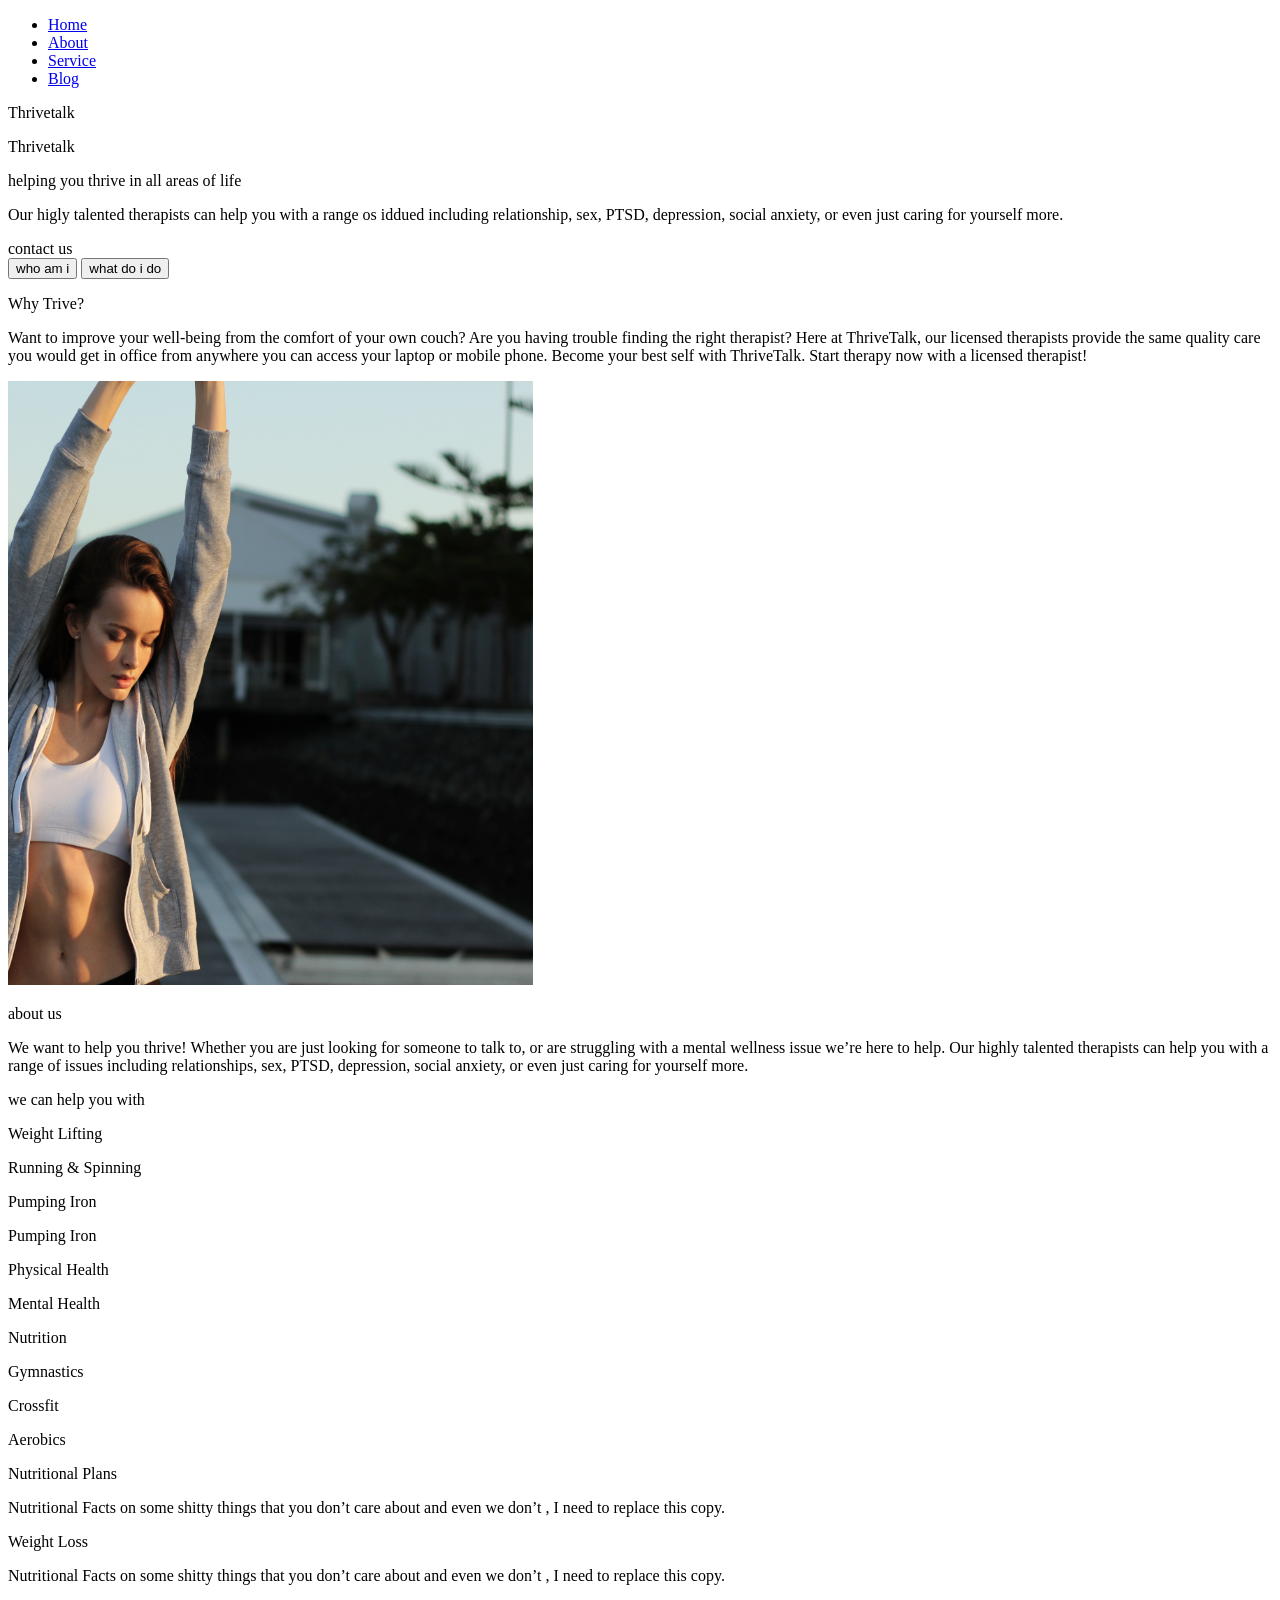
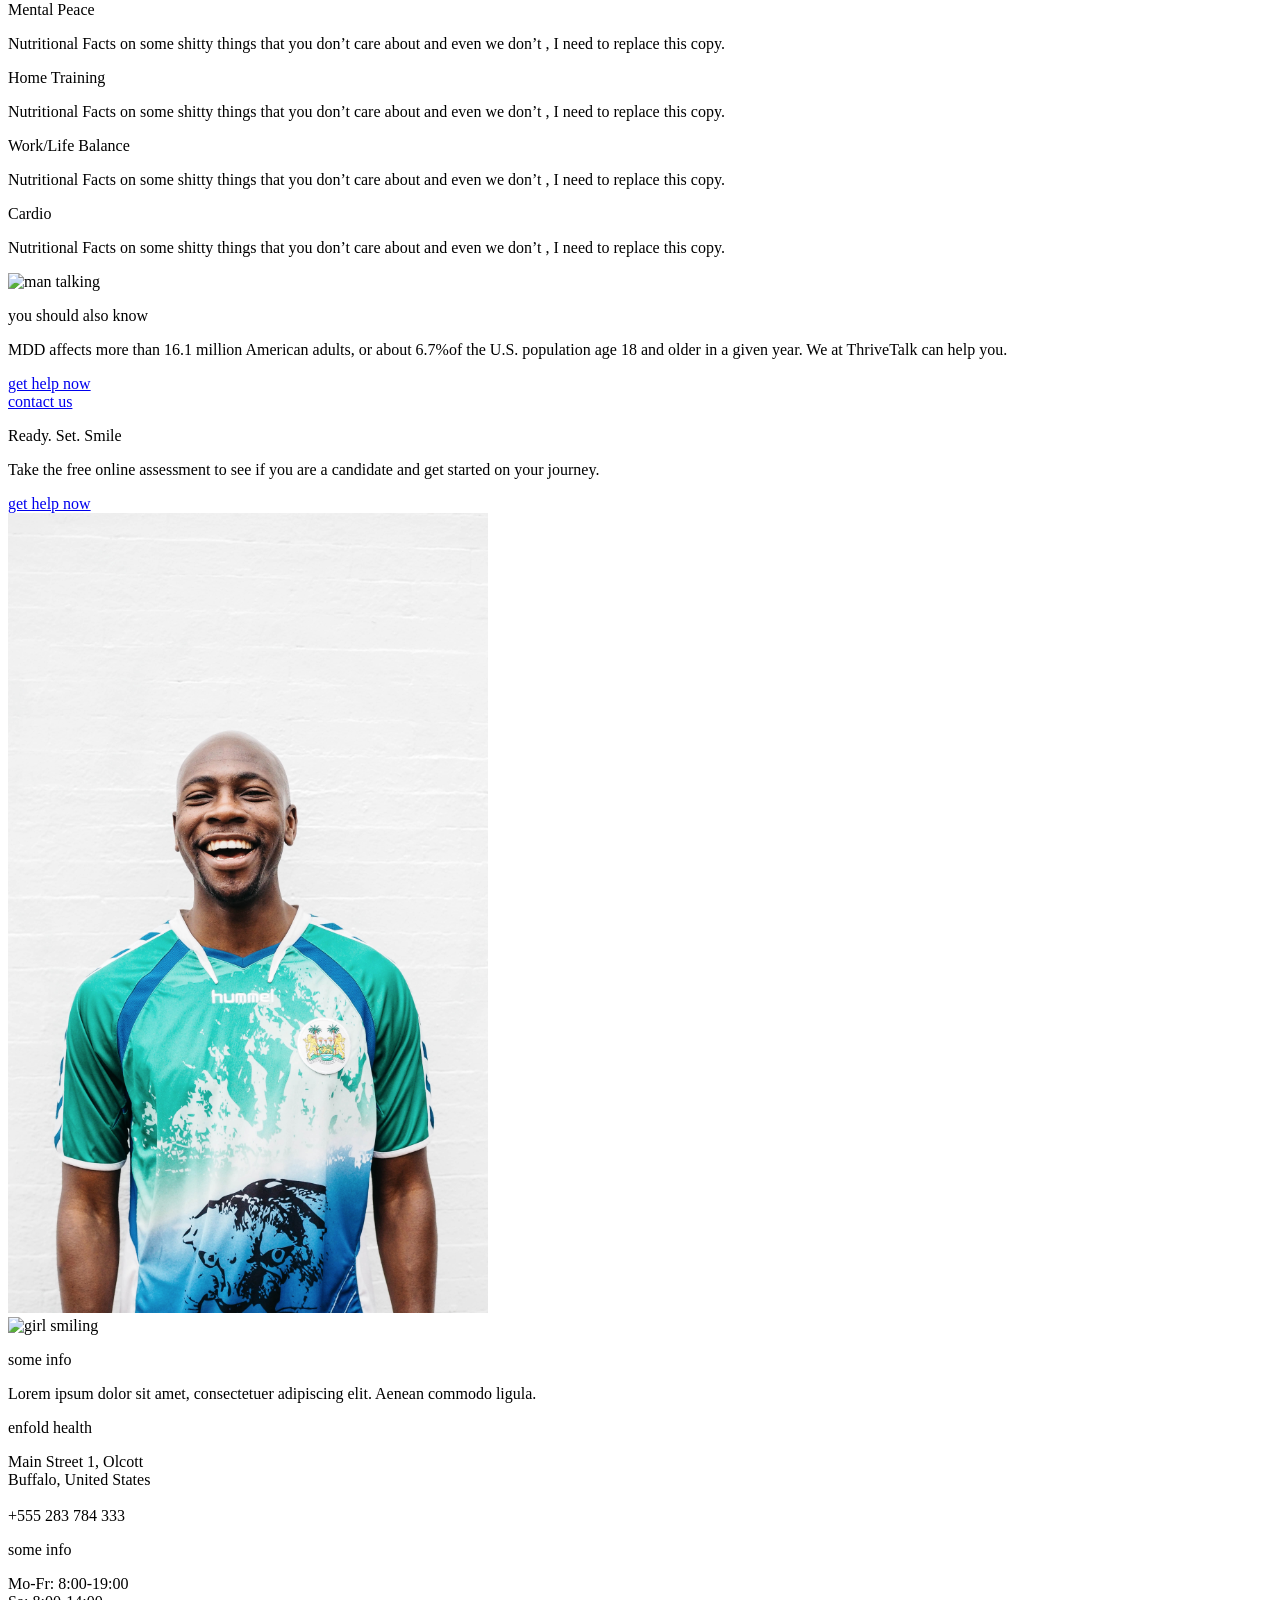
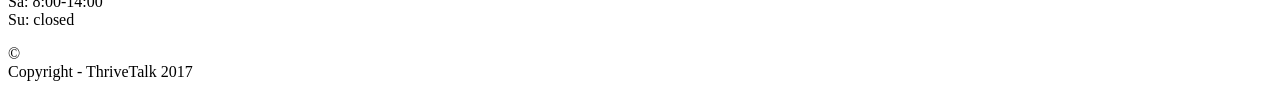
==== src/index.html @ 239e2c5f "Project basic layout" ====
<!DOCTYPE html>
<html lang="en">
  <head>
    <meta charset="UTF-8">
    <meta name="viewport" content="width=device-width, initial-scale=1.0">
    <title>Thrivetalk</title>
    <link rel="stylesheet" href="./styles/main.scss">
  </head>
</html>

<body>
  <header class="header">
    <nav class="header_nav nav">
      <ul class="nav__list">
        <li class="nav__item is-active">
          <a class="nav__link" href="#home">Home</a>
        </li>
        <li class="nav__item">
          <a class="nav__link" href="#about">About</a>
        </li>
        <li class="nav__item">
          <a class="nav__link" href="#service">Service</a>
        </li>
        <li class="nav__item">
          <a class="nav__link" href="#blog">Blog</a>
        </li>
      </ul>
    </nav>
  </header>

  <section class="help">
    <div class="help__logotip-one logotip-one">
      <p>Thrivetalk</p>
    </div>

    <div class="help__logotip-two logotip-two">
      <p>Thrivetalk</p>
    </div>

    <div class="help__head head-one">
      <p>helping you thrive in all areas of life</p>
    </div>

    <p class="help__text text-one">
      Our higly talented therapists can help you with a range
      os iddued including relationship, sex, PTSD, depression,
      social anxiety, or even just caring for yourself more.
    </p>

    <div class="help__contact contact-button">
      <div class="contact-button__link">contact us</div>
    </div>

    <div class="head__questions questions">
      <button class="questions__one" href="#who am i">who am i</button>
      <button class="questions__two" href="#what do i do">what do i do</button>
    </div>
  </section>

  <section class="why-thrive">
    <p class="why__thrive-head">Why Trive?</p>

    <div class="why-thrive__text">
      <p class="why-thrive__text-normal">
        <span class="why-thrive__text-bold">Want to improve your well-being
          from the comfort of your own couch? Are you having trouble finding
          the right therapist?
        </span>Here at ThriveTalk, our licensed
          therapists provide the same quality care you would get in office
          from anywhere you can access your laptop or mobile phone.
          Become your best self with ThriveTalk. Start therapy
          now with a licensed therapist!
      </p>
    </div>

    <div class="why-thrive__img">
      <img src="./images/christopher-campbell-40367.svg" alt="girl training">
    </div>
  </section>

  <section class="about-us">
    <p class="about-us__head">about us</p>

    <p class="about-us__text">
      We want to help you thrive! Whether you are just looking for someone
      to talk to, or are struggling with a mental wellness issue we’re here
      to help.  Our highly talented therapists can help you with a range of
      issues including relationships, sex, PTSD, depression, social anxiety,
      or even just caring for yourself more.
    </p>
  </section>

  <section class="we-help">
    <p class="we-help__head">we can help you with</p>

    <div class="we-help__boxes boxes">
      <div class="we-help__block we-help__block--pink">
        <div class="we-help__item-box--unvisable"></div>
        <div class="we-help__item-dot"></div>
        <p class="we-help__item-text">Weight Lifting</p>
      </div>

      <div class="we-help__block we-help__block--green">
        <div class="we-help__item-box--unvisable"></div>
        <div class="we-help__item-dot"></div>
        <p class="we-help__item-text">Running & Spinning</p>
      </div>

      <div class="we-help__block we-help__block--turquoise">
        <div class="we-help__item-box--unvisable"></div>
        <div class="we-help__item-dot"></div>
        <p class="we-help__item-text">Pumping Iron</p>
      </div>

      <div class="we-help__block we-help__block--blue">
        <div class="we-help__item-box--unvisable"></div>
        <div class="we-help__item-dot"></div>
        <p class="we-help__item-text">Pumping Iron</p>
      </div>
    </div>
  </section>

  <section class="cards">

    <div class="cards__boxes block">
      <div class="cards__block cards__block--violet">
        <div class="cards__item-box--unvisable"></div>
        <div class="cards__item-dot"></div>
        <p class="cards__item-text">Physical Health</p>
      </div>

      <div class="cards__block cards__block--blue">
        <div class="cards__item-box--unvisable"></div>
        <div class="cards__item-dot"></div>
        <p class="cards__item-text">Mental Health</p>
      </div>

      <div class="cards__block cards__block--img">
        <div class="cards__item-box--unvisable"></div>
        <div class="cards__item-dot"></div>
        <p class="cards__item-text">Nutrition</p>
      </div>

      <div class="cards__block cards__block--green">
        <div class="cards__item-box--unvisable"></div>
        <div class="cards__item-dot"></div>
        <p class="cards__item-text">Gymnastics</p>
      </div>

      <div class="cards__block cards__block--lightGray">
        <div class="cards__item-box--unvisable"></div>
        <div class="cards__item-dot"></div>
        <p class="cards__item-text">Crossfit</p>
      </div>

      <div class="cards__block cards__block--dodgerBlue">
        <div class="cards__item-box--unvisable"></div>
        <div class="cards__item-dot"></div>
        <p class="cards__item-text">Aerobics</p>
      </div>
    </div>
  </section>

  <section class="text-cards">
    <div class="text-cards__blocks text-block">
      <div class="text-cards__block text-cards__block--nutritional">
        <p class="text-cards__item-head">Nutritional Plans</p>
        <p class="text-cards__item-text">
          Nutritional Facts on some shitty things that you don’t care about
          and even we don’t , I need to replace this copy.
        </p>
      </div>

      <div class="text-cards__block text-cards__block--nutritional">
        <p class="text-cards__item-head">Weight Loss</p>
        <p class="text-cards__item-text">
          Nutritional Facts on some shitty things that you don’t care
          about and even we don’t , I need to replace this copy.
        </p>
      </div>

      <div class="text-cards__block text-cards__block--nutritional">
        <p class="text-cards__item-head">Mental Peace</p>
        <p class="text-cards__item-text">
          Nutritional Facts on some shitty things that you don’t
          care about and even we don’t , I need to replace this copy.
        </p>
      </div>

      <div class="text-cards__block text-cards__block--nutritional">
        <p class="text-cards__item-head">Home Training</p>
        <p class="text-cards__item-text">
          Nutritional Facts on some shitty things that you don’t care about
          and even we don’t , I need to replace this copy.
        </p>
      </div>

      <div class="text-cards__block text-cards__block--nutritional">
        <p class="text-cards__item-head">Work/Life Balance</p>
        <p class="text-cards__item-text">
          Nutritional Facts on some shitty things that you don’t care about
          and even we don’t , I need to replace this copy.
        </p>
      </div>

      <div class="text-cards__block text-cards__block--nutritional">
        <p class="text-cards__item-head">Cardio</p>
        <p class="text-cards__item-text">
          Nutritional Facts on some shitty things that you don’t care
          about and even we don’t , I need to replace this copy.
        </p>
      </div>
    </div>
  </section>

  <section class="more-info">
    <div class="more-info__block">
      <img
        class="more-info__img"
        src="./images/linkedin-sales-navigator-402831.svg"
        alt="man talking"
      >

      <div class="more-info__text">
        <p class="more-info__text-head">you should also know</p>
        <p class="more-info__text-jeneral">
          MDD affects more than 16.1 million American adults, or about 6.7%of
          the U.S. population age 18 and older in a given year. We at
          <span class="more-info__text-jeneral-H3">ThriveTalk</span> can help you.
        </p>
        <a class="more-info__text-link" href="#get help now">get help now</a>
      </div>
    </div>
  </section>

  <section class="contact-us">
    <div class="contact-us__block">
      <div class="contact-us__text">
        <a class="contact-us__text-link" href="#contact us">contact us</a>
        <p class="contact-us__text-head">Ready. Set. Smile</p>
        <p class="contact-us__text-jeneral">
          Take the free online assessment to see if you are a candidate and
          get started on your journey.
        </p>
        <a class="contact-us__text-link-help" href="#get help now">get help now</a>
      </div>

      <img
        class="contact-us__img"
        src="./images/charles-etoroma-390119.svg"
        alt="man talking"
      >
    </div>
  </section>

  <section class="some-info">
    <div class="some-info__blocks">
      <img
        class="some-info__img"
        src="./images/autumn-goodman-242825.svg"
        alt="girl smiling"
      >

      <div class="some-info__block text-cards__block--nutritional">
        <p class="some-info__item-head">some info</p>
        <p class="some-info__item-text">
          Lorem ipsum dolor sit amet, consectetuer adipiscing elit.
          Aenean commodo ligula.
        </p>
      </div>

      <div class="some-info__block text-cards__block--nutritional">
        <p class="some-info__item-head">enfold health</p>
        <p class="some-info__item-text">Main Street 1, Olcott<br>Buffalo, United States<br><br>+555 283 784 333
        </p>
        <p class="some-info__item-text">
          <a href="mailto:office@enfold-health.com">
          </a>
        </p>
      </div>

      <div class="some-info__block text-cards__block--nutritional">
        <p class="some-info__item-head">some info</p>
        <p class="some-info__item-text">
          Mo-Fr: 8:00-19:00<br>
          Sa: 8:00-14:00<br>
          Su: closed
        </p>
      </div>
    </div>
  </section>

  <footer class="footer">
    <div class="footer__item-sign">©</div>
    <div class="footer__item-text">Copyright - ThriveTalk 2017</div>
  </footer>

</body>
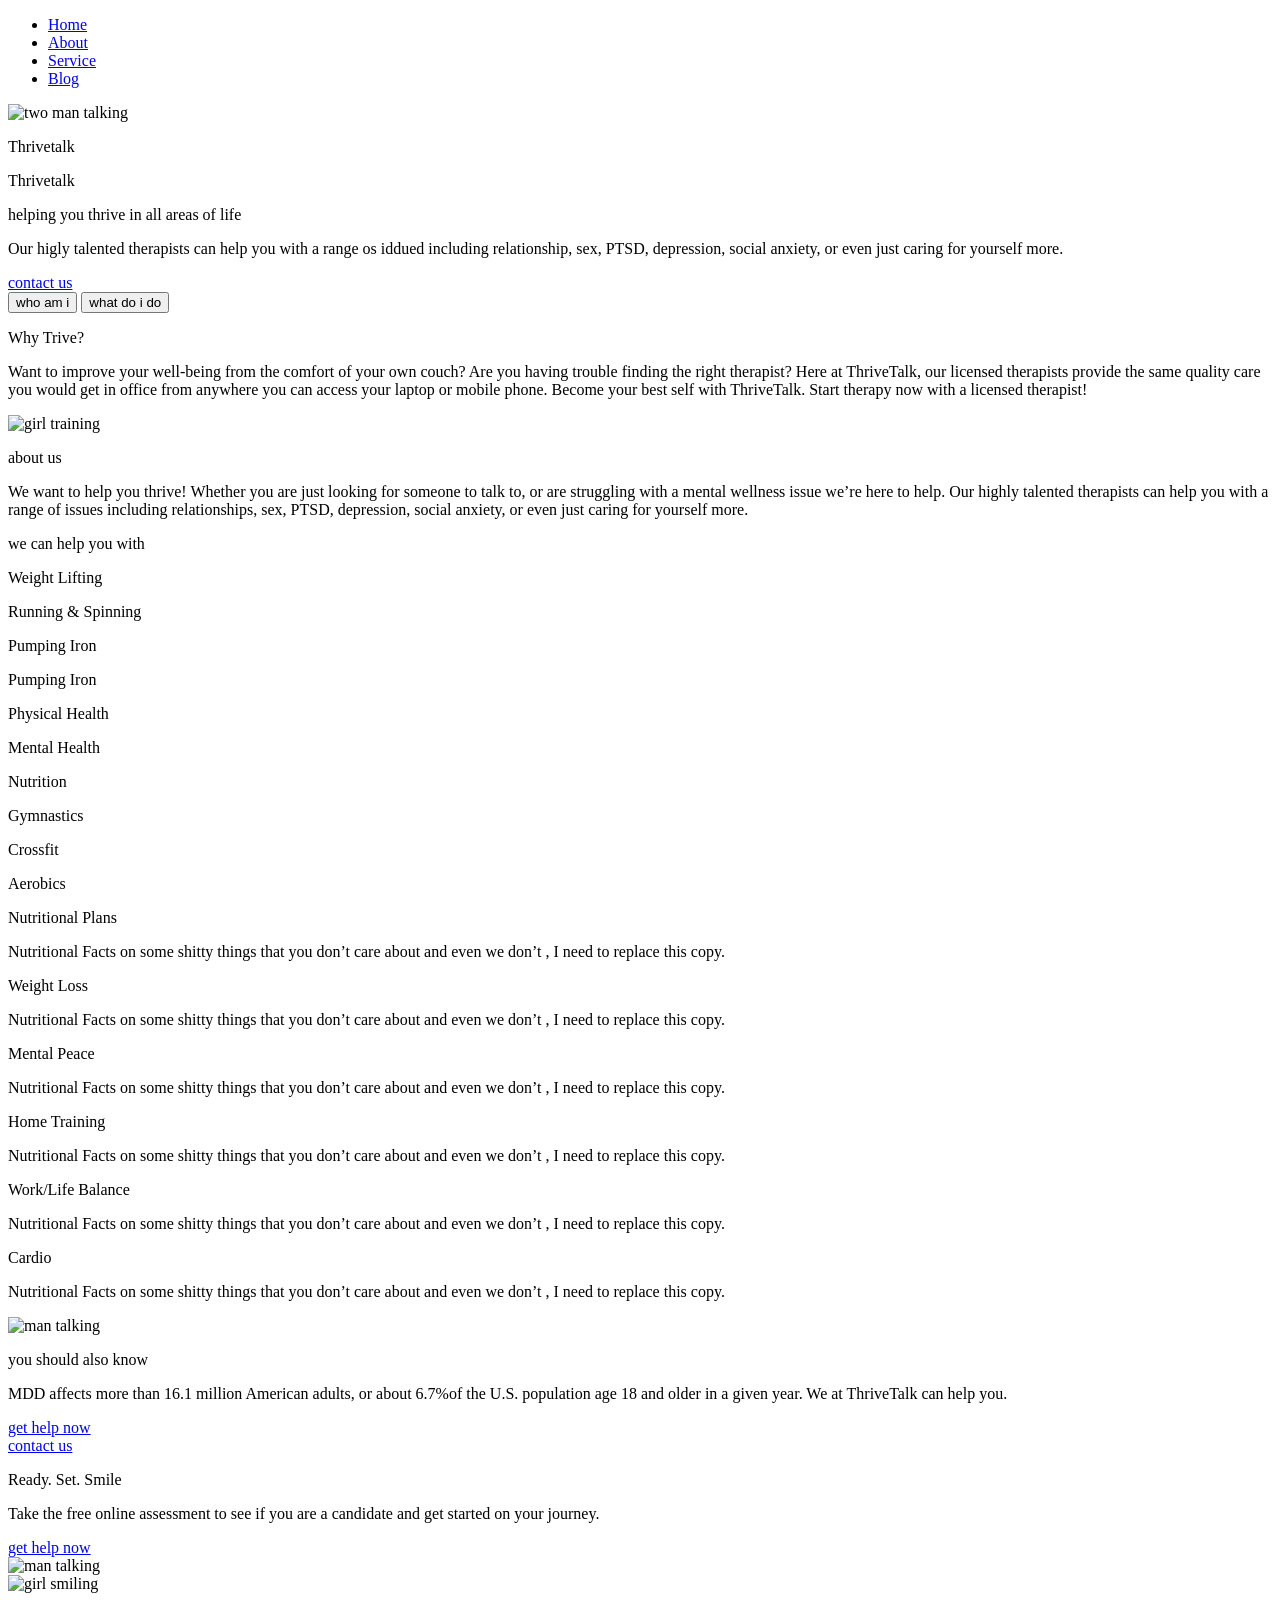
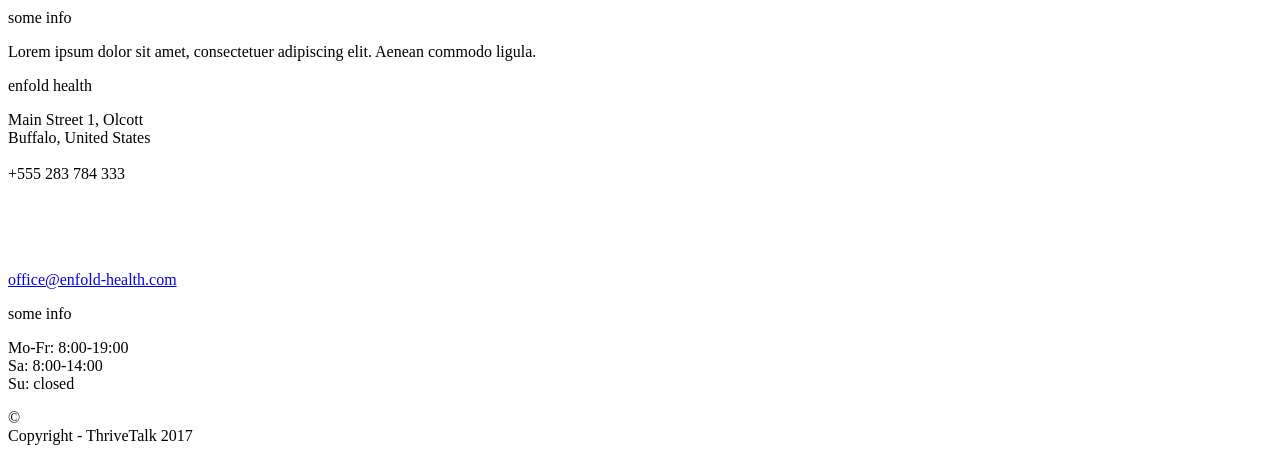
==== commit d8050cc9: "Project basic layout 70" ====
--- a/src/index.html
+++ b/src/index.html
@@ -28,32 +28,46 @@
     </nav>
   </header>
 
-  <section class="help">
-    <div class="help__logotip-one logotip-one">
-      <p>Thrivetalk</p>
-    </div>
-
-    <div class="help__logotip-two logotip-two">
-      <p>Thrivetalk</p>
-    </div>
-
-    <div class="help__head head-one">
-      <p>helping you thrive in all areas of life</p>
-    </div>
-
-    <p class="help__text text-one">
-      Our higly talented therapists can help you with a range
-      os iddued including relationship, sex, PTSD, depression,
-      social anxiety, or even just caring for yourself more.
-    </p>
-
-    <div class="help__contact contact-button">
-      <div class="contact-button__link">contact us</div>
-    </div>
-
-    <div class="head__questions questions">
-      <button class="questions__one" href="#who am i">who am i</button>
-      <button class="questions__two" href="#what do i do">what do i do</button>
+
+  <section class="help-you">
+    <div class="help-imag">
+      <div class="help-imag__rectangle--white"></div>
+      <div class="help-imag__rectangle--photo">
+        <img
+          class="help-imag__rectangle--photo-img"
+          src="./images/linkedin-sales-navigator-406825.jpg"
+          alt="two man talking"
+        >
+      </div>
+    </div>
+
+    <div class="help">
+      <div class="help__logotip-one logotip-one">
+        <p>Thrivetalk</p>
+      </div>
+
+      <div class="help__logotip-two logotip-two">
+        <p>Thrivetalk</p>
+      </div>
+
+      <div class="help__head head-one">
+        <p>helping you thrive in all areas of life</p>
+      </div>
+
+      <p class="help__text text-one">
+        Our higly talented therapists can help you with a range
+        os iddued including relationship, sex, PTSD, depression,
+        social anxiety, or even just caring for yourself more.
+      </p>
+
+      <div class="help__contact contact-button">
+        <a class="contact-button__link" href="#contact-us">contact us</a>
+      </div>
+
+      <div class="head__questions questions">
+        <button class="questions__one" href="#who am i">who am i</button>
+        <button class="questions__two" href="#what do i do">what do i do</button>
+      </div>
     </div>
   </section>
 
@@ -74,7 +88,8 @@
     </div>
 
     <div class="why-thrive__img">
-      <img src="./images/christopher-campbell-40367.svg" alt="girl training">
+      <a name="about"></a>
+      <img src="./images/christopher-campbell-40367.jpg" alt="girl training">
     </div>
   </section>
 
@@ -91,6 +106,7 @@
   </section>
 
   <section class="we-help">
+    <a name="service"></a>
     <p class="we-help__head">we can help you with</p>
 
     <div class="we-help__boxes boxes">
@@ -121,6 +137,7 @@
   </section>
 
   <section class="cards">
+    <a name="blog"></a>
 
     <div class="cards__boxes block">
       <div class="cards__block cards__block--violet">
@@ -217,7 +234,7 @@
     <div class="more-info__block">
       <img
         class="more-info__img"
-        src="./images/linkedin-sales-navigator-402831.svg"
+        src="./images/linkedin-sales-navigator-402831.jpg"
         alt="man talking"
       >
 
@@ -228,7 +245,7 @@
           the U.S. population age 18 and older in a given year. We at
           <span class="more-info__text-jeneral-H3">ThriveTalk</span> can help you.
         </p>
-        <a class="more-info__text-link" href="#get help now">get help now</a>
+        <a class="more-info__text-link" href="#get_help_now">get help now</a>
       </div>
     </div>
   </section>
@@ -236,18 +253,18 @@
   <section class="contact-us">
     <div class="contact-us__block">
       <div class="contact-us__text">
-        <a class="contact-us__text-link" href="#contact us">contact us</a>
+        <a class="contact-us__text-link" href="#contact-us">contact us</a>
         <p class="contact-us__text-head">Ready. Set. Smile</p>
         <p class="contact-us__text-jeneral">
           Take the free online assessment to see if you are a candidate and
           get started on your journey.
         </p>
-        <a class="contact-us__text-link-help" href="#get help now">get help now</a>
+        <a class="contact-us__text-link-help" href="#get_help_now">get help now</a>
       </div>
 
       <img
         class="contact-us__img"
-        src="./images/charles-etoroma-390119.svg"
+        src="./images/charles-etoroma-390119.jpg"
         alt="man talking"
       >
     </div>
@@ -257,7 +274,7 @@
     <div class="some-info__blocks">
       <img
         class="some-info__img"
-        src="./images/autumn-goodman-242825.svg"
+        src="./images/autumn-goodman-242825.jpg"
         alt="girl smiling"
       >
 
@@ -270,11 +287,12 @@
       </div>
 
       <div class="some-info__block text-cards__block--nutritional">
-        <p class="some-info__item-head">enfold health</p>
+        <p class="some-info__item-head"><a name="get_help_now"></a>enfold health</p>
         <p class="some-info__item-text">Main Street 1, Olcott<br>Buffalo, United States<br><br>+555 283 784 333
         </p>
         <p class="some-info__item-text">
-          <a href="mailto:office@enfold-health.com">
+          <a name="contact-us"></a><br><br><br><br>
+          <a href="mailto:office@enfold-health.com">office@enfold-health.com
           </a>
         </p>
       </div>
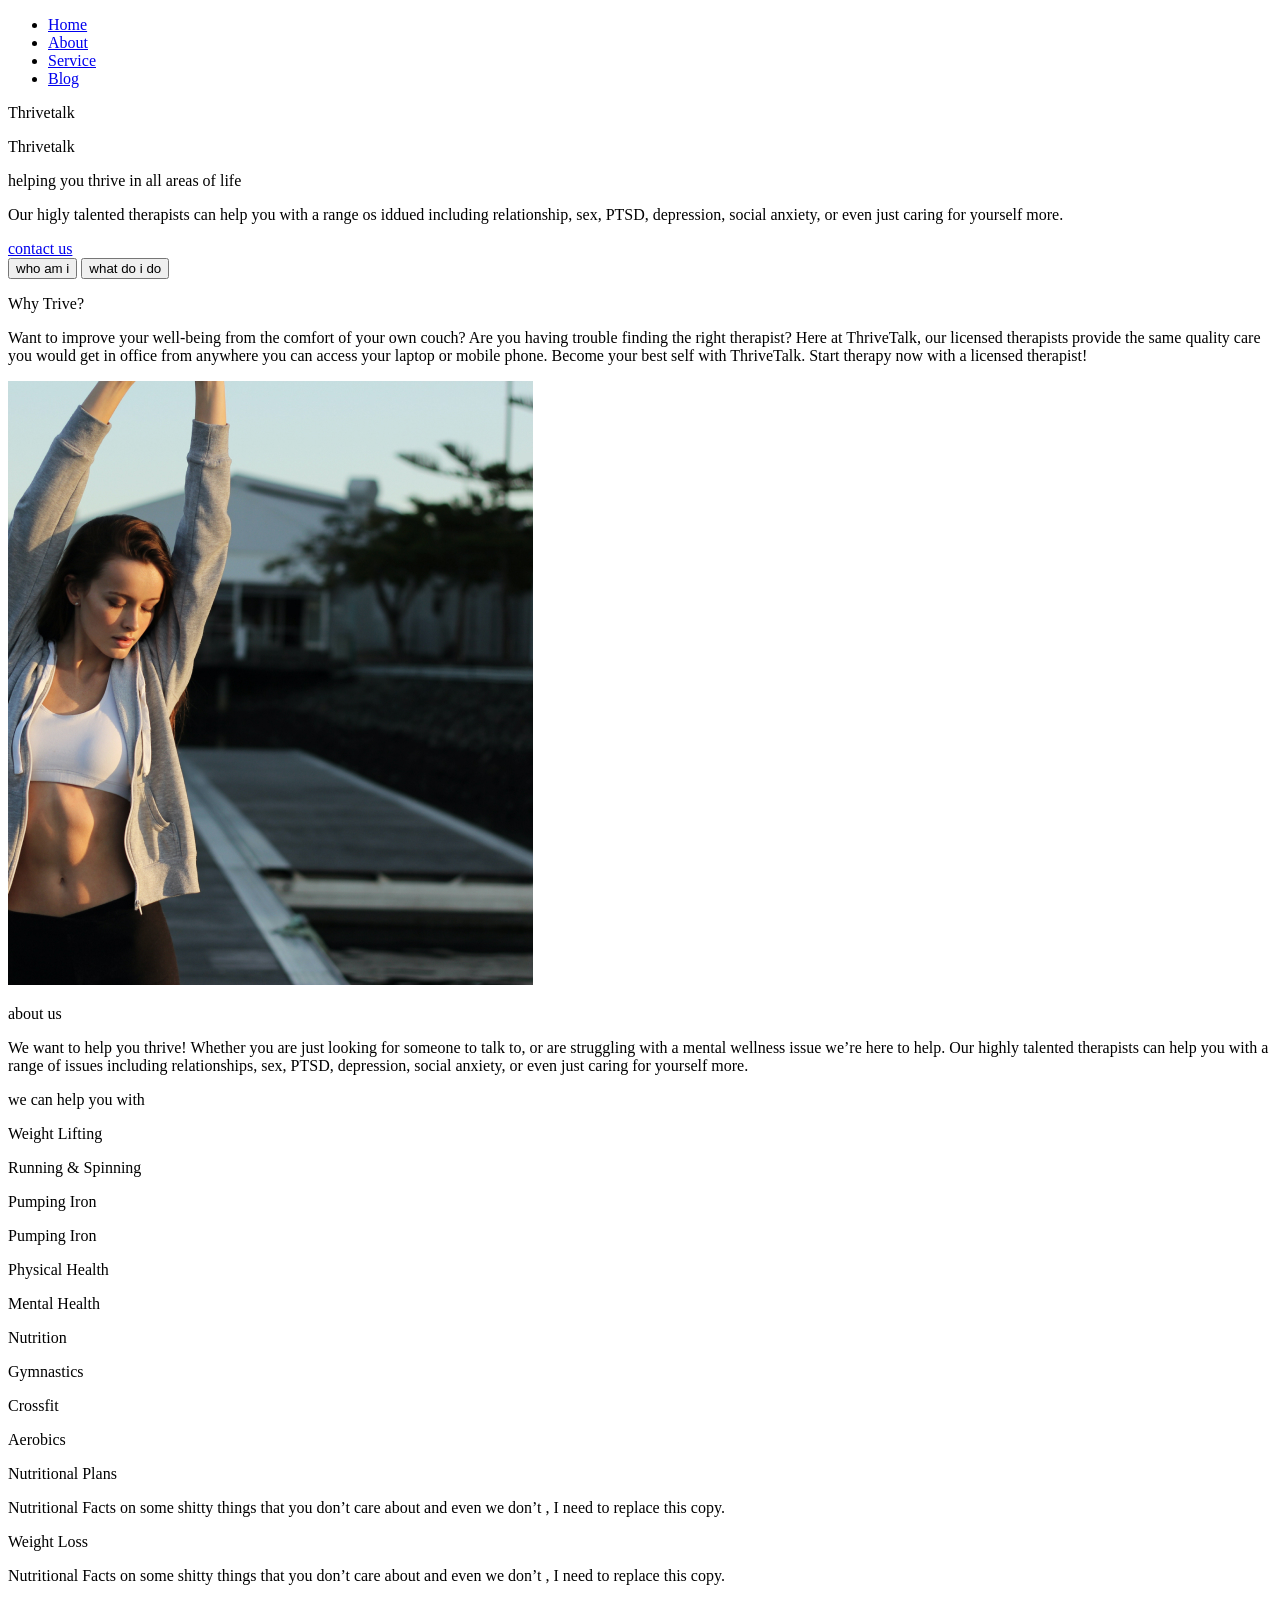
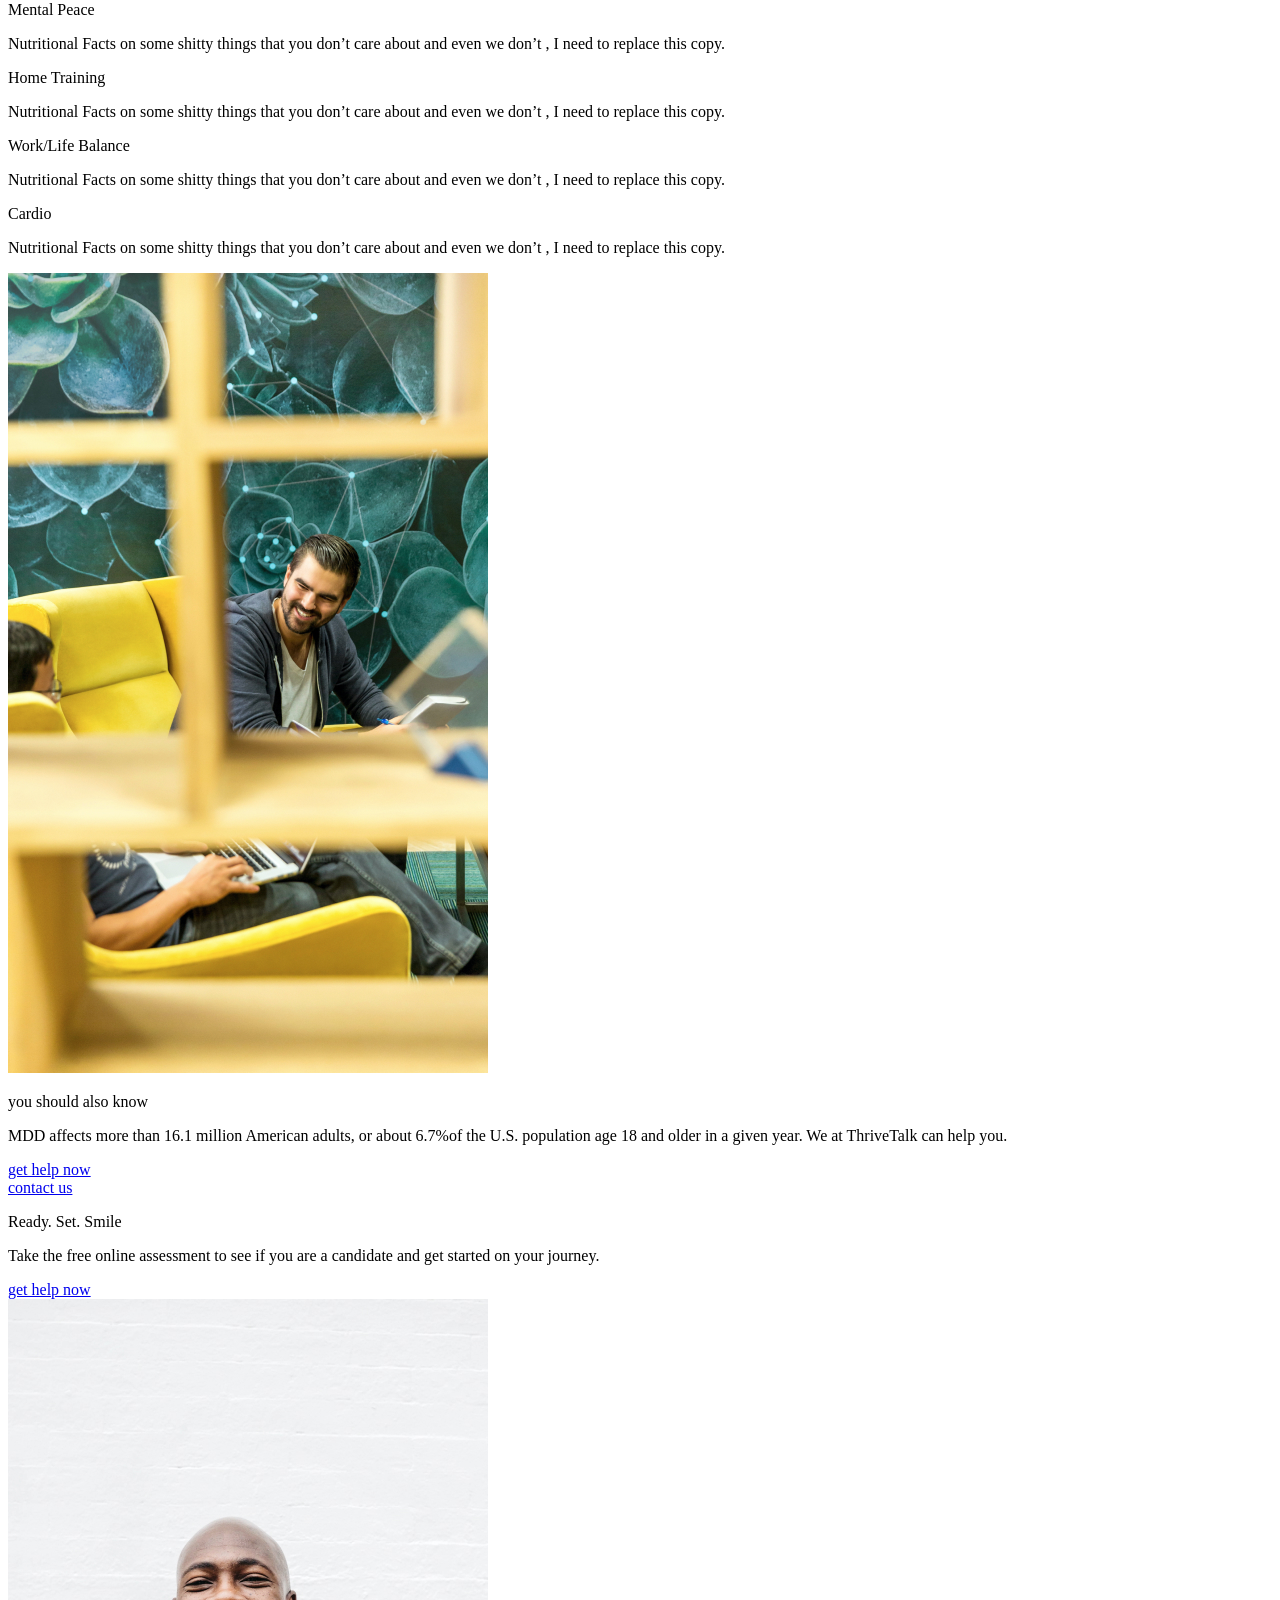
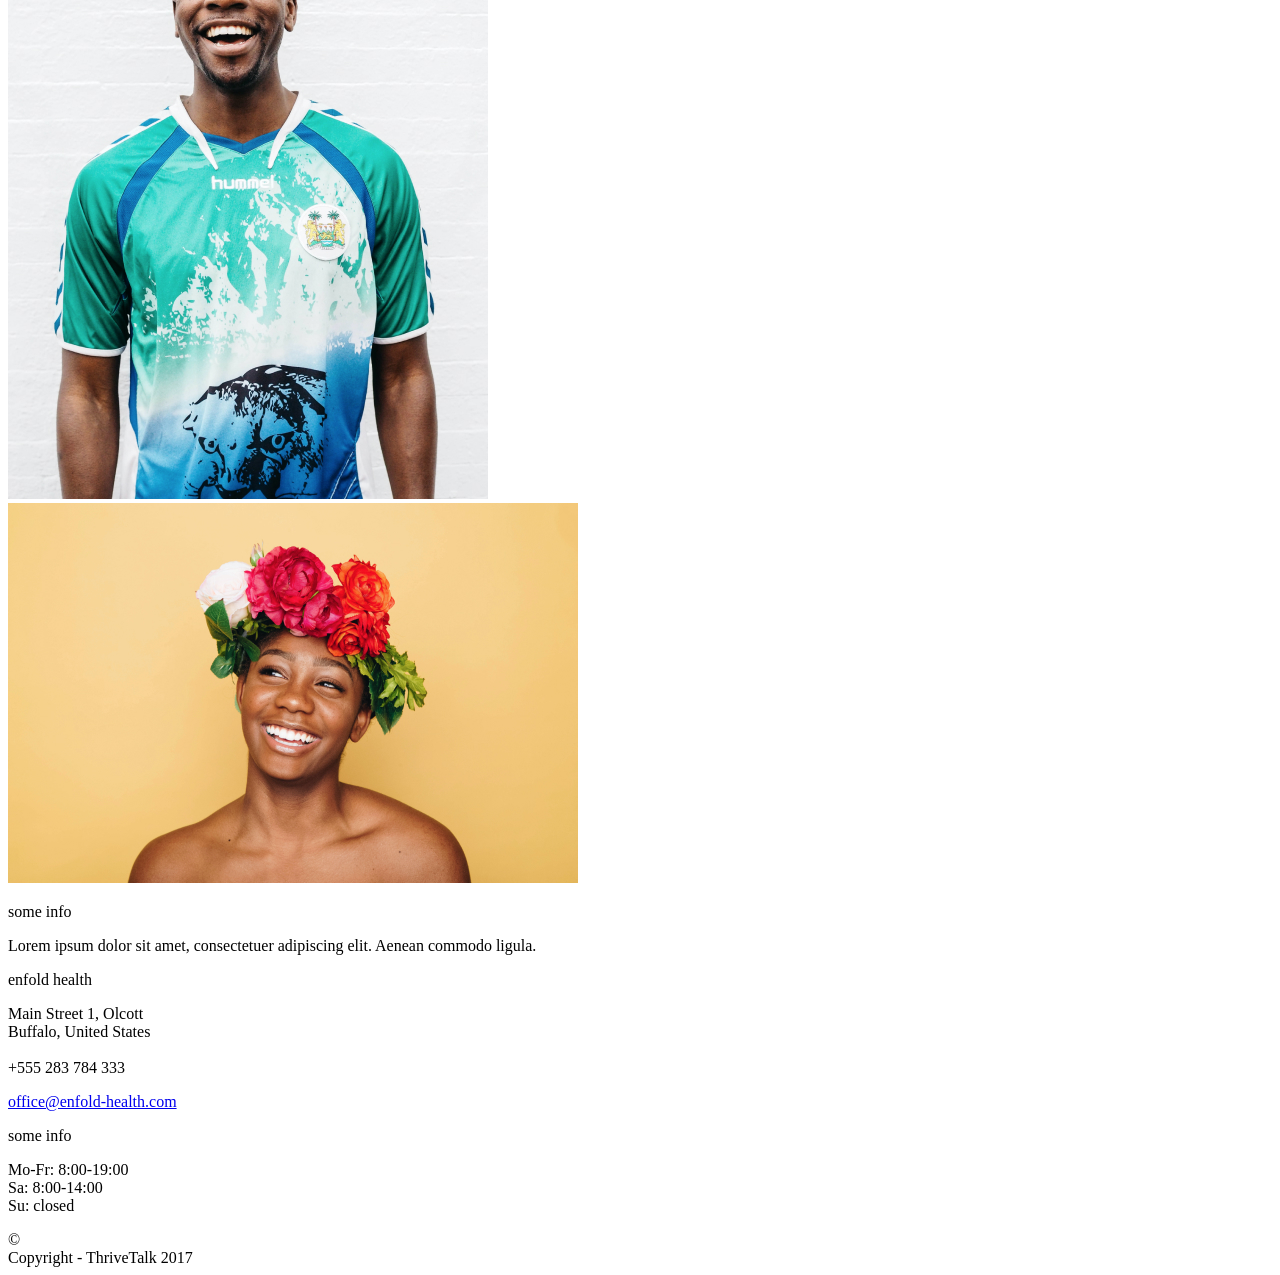
==== commit cf3693b2: "Project 70% done" ====
--- a/src/index.html
+++ b/src/index.html
@@ -2,315 +2,313 @@
 <html lang="en">
   <head>
     <meta charset="UTF-8">
-    <meta name="viewport" content="width=device-width, initial-scale=1.0">
+    <meta
+      name="viewport"
+      content="width=device-width, initial-scale=1.0"
+    >
     <title>Thrivetalk</title>
     <link rel="stylesheet" href="./styles/main.scss">
   </head>
-</html>
-
-<body>
-  <header class="header">
-    <nav class="header_nav nav">
-      <ul class="nav__list">
-        <li class="nav__item is-active">
-          <a class="nav__link" href="#home">Home</a>
-        </li>
-        <li class="nav__item">
-          <a class="nav__link" href="#about">About</a>
-        </li>
-        <li class="nav__item">
-          <a class="nav__link" href="#service">Service</a>
-        </li>
-        <li class="nav__item">
-          <a class="nav__link" href="#blog">Blog</a>
-        </li>
-      </ul>
-    </nav>
-  </header>
-
-
-  <section class="help-you">
-    <div class="help-imag">
-      <div class="help-imag__rectangle--white"></div>
-      <div class="help-imag__rectangle--photo">
+
+  <body>
+    <div class="container">
+
+      <header class="header">
+        <nav class="header_nav nav">
+          <ul class="nav__list">
+            <li class="nav__item">
+              <a class="nav__link" href="#home">Home</a>
+            </li>
+            <li class="nav__item">
+              <a class="nav__link" href="#about">About</a>
+            </li>
+            <li class="nav__item">
+              <a class="nav__link" href="#service">Service</a>
+            </li>
+            <li class="nav__item">
+              <a class="nav__link" href="#blog">Blog</a>
+            </li>
+          </ul>
+        </nav>
+      </header>
+
+      <section class="help-you">
+        <div class="help-imag">
+          <div class="help-imag__rectangle--white"></div>
+          <div class="help-imag__rectangle--photo">
+            <div class="help-imag__rectangle--photo-img "></div>
+          </div>
+        </div>
+
+        <div class="help">
+          <div class="help__logotip-one logotip-one">
+            <p>Thrivetalk</p>
+          </div>
+
+          <div class="help__logotip-two logotip-two">
+            <p>Thrivetalk</p>
+          </div>
+
+          <div class="help__head head-one">
+            <p>helping you thrive in all areas of life</p>
+          </div>
+
+          <p class="help__text text-one">
+            Our higly talented therapists can help you with a range
+            os iddued including relationship, sex, PTSD, depression,
+            social anxiety, or even just caring for yourself more.
+          </p>
+
+          <div class="help__contact contact-button">
+            <a class="contact-button__link" href="#contact-us">contact us</a>
+          </div>
+
+          <div class="head__questions questions">
+            <button class="questions__one" href="#who am i">who am i</button>
+            <button class="questions__two" href="#what do i do">what do i do</button>
+          </div>
+        </div>
+      </section>
+
+      <section class="why-thrive">
+        <div class="why-thrive__block"> <a name="about"></a>
+          <p class="why__thrive-head">Why Trive?</p>
+
+          <div class="why-thrive__text">
+            <p class="why-thrive__text-normal">
+              <span class="why-thrive__text-bold">Want to improve your well-being
+                from the comfort of your own couch? Are you having trouble finding
+                the right therapist?
+              </span>Here at ThriveTalk, our licensed
+                therapists provide the same quality care you would get in office
+                from anywhere you can access your laptop or mobile phone.
+                Become your best self with ThriveTalk. Start therapy
+                now with a licensed therapist!
+            </p>
+          </div>
+
+          <img
+            class="why-thrive__img"
+            src="./images/christopher-campbell-40367.jpg"
+            alt="girl training"
+          >
+        </div>
+      </section>
+
+      <section class="about-us" id="about">
+        <div class="about-us__block">
+          <p class="about-us__head">about us</p>
+
+          <p class="about-us__text">
+            We want to help you thrive! Whether you are just looking for someone
+            to talk to, or are struggling with a mental wellness issue we’re here
+            to help.  Our highly talented therapists can help you with a range of
+            issues including relationships, sex, PTSD, depression, social anxiety,
+            or even just caring for yourself more.
+          </p>
+        </div>
+      </section>
+
+      <section class="we-help">
+        <a name="service"></a>
+        <p class="we-help__head">we can help you with</p>
+
+        <div class="we-help__boxes boxes">
+          <div class="we-help__block we-help__block--pink">
+            <div class="we-help__item-box--unvisable"></div>
+            <div class="we-help__item-dot"></div>
+            <p class="we-help__item-text">Weight Lifting</p>
+          </div>
+
+          <div class="we-help__block we-help__block--green">
+            <div class="we-help__item-box--unvisable"></div>
+            <div class="we-help__item-dot"></div>
+            <p class="we-help__item-text">Running & Spinning</p>
+          </div>
+
+          <div class="we-help__block we-help__block--turquoise">
+            <div class="we-help__item-box--unvisable"></div>
+            <div class="we-help__item-dot"></div>
+            <p class="we-help__item-text">Pumping Iron</p>
+          </div>
+
+          <div class="we-help__block we-help__block--blue">
+            <div class="we-help__item-box--unvisable"></div>
+            <div class="we-help__item-dot"></div>
+            <p class="we-help__item-text">Pumping Iron</p>
+          </div>
+        </div>
+      </section>
+
+      <section class="cards">
+        <a name="blog"></a>
+        <div class="cards__block cards__block--violet">
+          <div class="cards__item-box--unvisable"></div>
+          <div class="cards__item-dot"></div>
+          <p class="cards__item-text">Physical Health</p>
+        </div>
+
+        <div class="cards__block cards__block--blue">
+          <div class="cards__item-box--unvisable"></div>
+          <div class="cards__item-dot"></div>
+          <p class="cards__item-text">Mental Health</p>
+        </div>
+
+        <div class="cards__block cards__block--img">
+          <div class="cards__item-box--unvisable"></div>
+          <div class="cards__item-dot"></div>
+          <p class="cards__item-text">Nutrition</p>
+        </div>
+
+        <div class="cards__block cards__block--green">
+          <div class="cards__item-box--unvisable"></div>
+          <div class="cards__item-dot"></div>
+          <p class="cards__item-text">Gymnastics</p>
+        </div>
+
+        <div class="cards__block cards__block--lightGray">
+          <div class="cards__item-box--unvisable"></div>
+          <div class="cards__item-dot"></div>
+          <p class="cards__item-text">Crossfit</p>
+        </div>
+
+        <div class="cards__block cards__block--dodgerBlue">
+          <div class="cards__item-box--unvisable"></div>
+          <div class="cards__item-dot"></div>
+          <p class="cards__item-text">Aerobics</p>
+        </div>
+      </section>
+
+      <section class="text-cards">
+        <div class="text-cards__block text-cards__block--nutritional">
+          <p class="text-cards__item-head">Nutritional Plans</p>
+          <p class="text-cards__item-text">
+            Nutritional Facts on some shitty things that you don’t care about
+            and even we don’t , I need to replace this copy.
+          </p>
+        </div>
+
+        <div class="text-cards__block text-cards__block--nutritional">
+          <p class="text-cards__item-head">Weight Loss</p>
+          <p class="text-cards__item-text">
+            Nutritional Facts on some shitty things that you don’t care
+            about and even we don’t , I need to replace this copy.
+          </p>
+        </div>
+
+        <div class="text-cards__block text-cards__block--nutritional">
+          <p class="text-cards__item-head">Mental Peace</p>
+          <p class="text-cards__item-text">
+            Nutritional Facts on some shitty things that you don’t
+            care about and even we don’t , I need to replace this copy.
+          </p>
+        </div>
+
+        <div class="text-cards__block text-cards__block--nutritional">
+          <p class="text-cards__item-head">Home Training</p>
+          <p class="text-cards__item-text">
+            Nutritional Facts on some shitty things that you don’t care about
+            and even we don’t , I need to replace this copy.
+          </p>
+        </div>
+
+        <div class="text-cards__block text-cards__block--nutritional">
+          <p class="text-cards__item-head">Work/Life Balance</p>
+          <p class="text-cards__item-text">
+            Nutritional Facts on some shitty things that you don’t care about
+            and even we don’t , I need to replace this copy.
+          </p>
+        </div>
+
+        <div class="text-cards__block text-cards__block--nutritional">
+          <p class="text-cards__item-head">Cardio</p>
+          <p class="text-cards__item-text">
+            Nutritional Facts on some shitty things that you don’t care
+            about and even we don’t , I need to replace this copy.
+          </p>
+        </div>
+      </section>
+
+      <section class="more-info">
         <img
-          class="help-imag__rectangle--photo-img"
-          src="./images/linkedin-sales-navigator-406825.jpg"
-          alt="two man talking"
+          class="more-info__img"
+          src="./images/linkedin-sales-navigator-402831.jpg"
+          alt="man talking"
         >
-      </div>
-    </div>
-
-    <div class="help">
-      <div class="help__logotip-one logotip-one">
-        <p>Thrivetalk</p>
-      </div>
-
-      <div class="help__logotip-two logotip-two">
-        <p>Thrivetalk</p>
-      </div>
-
-      <div class="help__head head-one">
-        <p>helping you thrive in all areas of life</p>
-      </div>
-
-      <p class="help__text text-one">
-        Our higly talented therapists can help you with a range
-        os iddued including relationship, sex, PTSD, depression,
-        social anxiety, or even just caring for yourself more.
-      </p>
-
-      <div class="help__contact contact-button">
-        <a class="contact-button__link" href="#contact-us">contact us</a>
-      </div>
-
-      <div class="head__questions questions">
-        <button class="questions__one" href="#who am i">who am i</button>
-        <button class="questions__two" href="#what do i do">what do i do</button>
-      </div>
-    </div>
-  </section>
-
-  <section class="why-thrive">
-    <p class="why__thrive-head">Why Trive?</p>
-
-    <div class="why-thrive__text">
-      <p class="why-thrive__text-normal">
-        <span class="why-thrive__text-bold">Want to improve your well-being
-          from the comfort of your own couch? Are you having trouble finding
-          the right therapist?
-        </span>Here at ThriveTalk, our licensed
-          therapists provide the same quality care you would get in office
-          from anywhere you can access your laptop or mobile phone.
-          Become your best self with ThriveTalk. Start therapy
-          now with a licensed therapist!
-      </p>
-    </div>
-
-    <div class="why-thrive__img">
-      <a name="about"></a>
-      <img src="./images/christopher-campbell-40367.jpg" alt="girl training">
-    </div>
-  </section>
-
-  <section class="about-us">
-    <p class="about-us__head">about us</p>
-
-    <p class="about-us__text">
-      We want to help you thrive! Whether you are just looking for someone
-      to talk to, or are struggling with a mental wellness issue we’re here
-      to help.  Our highly talented therapists can help you with a range of
-      issues including relationships, sex, PTSD, depression, social anxiety,
-      or even just caring for yourself more.
-    </p>
-  </section>
-
-  <section class="we-help">
-    <a name="service"></a>
-    <p class="we-help__head">we can help you with</p>
-
-    <div class="we-help__boxes boxes">
-      <div class="we-help__block we-help__block--pink">
-        <div class="we-help__item-box--unvisable"></div>
-        <div class="we-help__item-dot"></div>
-        <p class="we-help__item-text">Weight Lifting</p>
-      </div>
-
-      <div class="we-help__block we-help__block--green">
-        <div class="we-help__item-box--unvisable"></div>
-        <div class="we-help__item-dot"></div>
-        <p class="we-help__item-text">Running & Spinning</p>
-      </div>
-
-      <div class="we-help__block we-help__block--turquoise">
-        <div class="we-help__item-box--unvisable"></div>
-        <div class="we-help__item-dot"></div>
-        <p class="we-help__item-text">Pumping Iron</p>
-      </div>
-
-      <div class="we-help__block we-help__block--blue">
-        <div class="we-help__item-box--unvisable"></div>
-        <div class="we-help__item-dot"></div>
-        <p class="we-help__item-text">Pumping Iron</p>
-      </div>
-    </div>
-  </section>
-
-  <section class="cards">
-    <a name="blog"></a>
-
-    <div class="cards__boxes block">
-      <div class="cards__block cards__block--violet">
-        <div class="cards__item-box--unvisable"></div>
-        <div class="cards__item-dot"></div>
-        <p class="cards__item-text">Physical Health</p>
-      </div>
-
-      <div class="cards__block cards__block--blue">
-        <div class="cards__item-box--unvisable"></div>
-        <div class="cards__item-dot"></div>
-        <p class="cards__item-text">Mental Health</p>
-      </div>
-
-      <div class="cards__block cards__block--img">
-        <div class="cards__item-box--unvisable"></div>
-        <div class="cards__item-dot"></div>
-        <p class="cards__item-text">Nutrition</p>
-      </div>
-
-      <div class="cards__block cards__block--green">
-        <div class="cards__item-box--unvisable"></div>
-        <div class="cards__item-dot"></div>
-        <p class="cards__item-text">Gymnastics</p>
-      </div>
-
-      <div class="cards__block cards__block--lightGray">
-        <div class="cards__item-box--unvisable"></div>
-        <div class="cards__item-dot"></div>
-        <p class="cards__item-text">Crossfit</p>
-      </div>
-
-      <div class="cards__block cards__block--dodgerBlue">
-        <div class="cards__item-box--unvisable"></div>
-        <div class="cards__item-dot"></div>
-        <p class="cards__item-text">Aerobics</p>
-      </div>
-    </div>
-  </section>
-
-  <section class="text-cards">
-    <div class="text-cards__blocks text-block">
-      <div class="text-cards__block text-cards__block--nutritional">
-        <p class="text-cards__item-head">Nutritional Plans</p>
-        <p class="text-cards__item-text">
-          Nutritional Facts on some shitty things that you don’t care about
-          and even we don’t , I need to replace this copy.
-        </p>
-      </div>
-
-      <div class="text-cards__block text-cards__block--nutritional">
-        <p class="text-cards__item-head">Weight Loss</p>
-        <p class="text-cards__item-text">
-          Nutritional Facts on some shitty things that you don’t care
-          about and even we don’t , I need to replace this copy.
-        </p>
-      </div>
-
-      <div class="text-cards__block text-cards__block--nutritional">
-        <p class="text-cards__item-head">Mental Peace</p>
-        <p class="text-cards__item-text">
-          Nutritional Facts on some shitty things that you don’t
-          care about and even we don’t , I need to replace this copy.
-        </p>
-      </div>
-
-      <div class="text-cards__block text-cards__block--nutritional">
-        <p class="text-cards__item-head">Home Training</p>
-        <p class="text-cards__item-text">
-          Nutritional Facts on some shitty things that you don’t care about
-          and even we don’t , I need to replace this copy.
-        </p>
-      </div>
-
-      <div class="text-cards__block text-cards__block--nutritional">
-        <p class="text-cards__item-head">Work/Life Balance</p>
-        <p class="text-cards__item-text">
-          Nutritional Facts on some shitty things that you don’t care about
-          and even we don’t , I need to replace this copy.
-        </p>
-      </div>
-
-      <div class="text-cards__block text-cards__block--nutritional">
-        <p class="text-cards__item-head">Cardio</p>
-        <p class="text-cards__item-text">
-          Nutritional Facts on some shitty things that you don’t care
-          about and even we don’t , I need to replace this copy.
-        </p>
-      </div>
-    </div>
-  </section>
-
-  <section class="more-info">
-    <div class="more-info__block">
-      <img
-        class="more-info__img"
-        src="./images/linkedin-sales-navigator-402831.jpg"
-        alt="man talking"
-      >
-
-      <div class="more-info__text">
-        <p class="more-info__text-head">you should also know</p>
-        <p class="more-info__text-jeneral">
-          MDD affects more than 16.1 million American adults, or about 6.7%of
-          the U.S. population age 18 and older in a given year. We at
-          <span class="more-info__text-jeneral-H3">ThriveTalk</span> can help you.
-        </p>
-        <a class="more-info__text-link" href="#get_help_now">get help now</a>
-      </div>
-    </div>
-  </section>
-
-  <section class="contact-us">
-    <div class="contact-us__block">
-      <div class="contact-us__text">
-        <a class="contact-us__text-link" href="#contact-us">contact us</a>
-        <p class="contact-us__text-head">Ready. Set. Smile</p>
-        <p class="contact-us__text-jeneral">
-          Take the free online assessment to see if you are a candidate and
-          get started on your journey.
-        </p>
-        <a class="contact-us__text-link-help" href="#get_help_now">get help now</a>
-      </div>
-
-      <img
-        class="contact-us__img"
-        src="./images/charles-etoroma-390119.jpg"
-        alt="man talking"
-      >
-    </div>
-  </section>
-
-  <section class="some-info">
-    <div class="some-info__blocks">
-      <img
+
+        <div class="more-info__text">
+          <p class="more-info__text-head">you should also know</p>
+          <p class="more-info__text-jeneral">
+            MDD affects more than 16.1 million American adults, or about 6.7%of
+            the U.S. population age 18 and older in a given year. We at
+            <span class="more-info__text-jeneral-H3">ThriveTalk</span> can help you.
+          </p>
+          <a class="more-info__text-link" href="#get_help_now">get help now</a>
+        </div>
+      </section>
+
+      <section class="contact-us">
+        <div class="contact-us__text">
+          <a class="contact-us__text-link" href="#contact-us">contact us</a>
+          <p class="contact-us__text-head">Ready. Set. Smile</p>
+          <p class="contact-us__text-jeneral">
+            Take the free online assessment to see if you are a candidate and
+            get started on your journey.
+          </p>
+          <a class="contact-us__text-link-help" href="#get_help_now">get help now</a>
+        </div>
+
+        <img
+          class="contact-us__img"
+          src="./images/charles-etoroma-390119.jpg"
+          alt="man talking"
+        >
+      </section>
+
+      <section class="some-info">
+        <img
         class="some-info__img"
         src="./images/autumn-goodman-242825.jpg"
         alt="girl smiling"
-      >
-
-      <div class="some-info__block text-cards__block--nutritional">
-        <p class="some-info__item-head">some info</p>
-        <p class="some-info__item-text">
-          Lorem ipsum dolor sit amet, consectetuer adipiscing elit.
-          Aenean commodo ligula.
-        </p>
-      </div>
-
-      <div class="some-info__block text-cards__block--nutritional">
-        <p class="some-info__item-head"><a name="get_help_now"></a>enfold health</p>
-        <p class="some-info__item-text">Main Street 1, Olcott<br>Buffalo, United States<br><br>+555 283 784 333
-        </p>
-        <p class="some-info__item-text">
-          <a name="contact-us"></a><br><br><br><br>
-          <a href="mailto:office@enfold-health.com">office@enfold-health.com
-          </a>
-        </p>
-      </div>
-
-      <div class="some-info__block text-cards__block--nutritional">
-        <p class="some-info__item-head">some info</p>
-        <p class="some-info__item-text">
-          Mo-Fr: 8:00-19:00<br>
-          Sa: 8:00-14:00<br>
-          Su: closed
-        </p>
-      </div>
+        >
+
+        <div class="some-info__blocks">
+          <div class="some-info__block text-cards__block--nutritional">
+            <p class="some-info__item-head">some info</p>
+            <p class="some-info__item-text">
+              Lorem ipsum dolor sit amet, consectetuer adipiscing elit.
+              Aenean commodo ligula.
+            </p>
+          </div>
+
+          <div class="some-info__block text-cards__block--nutritional">
+            <p class="some-info__item-head"><a name="get_help_now"></a>enfold health</p>
+            <p class="some-info__item-text">Main Street 1, Olcott<br>Buffalo, United States<br><br>+555 283 784 333
+            </p>
+            <a
+              href="mailto:office@enfold-health.com"
+              class="some-info__item-text-link"
+              name="contact-us"
+            >
+              office@enfold-health.com
+            </a>
+          </div>
+
+          <div class="some-info__block text-cards__block--nutritional">
+            <p class="some-info__item-head">some info</p>
+            <p class="some-info__item-text">
+              Mo-Fr: 8:00-19:00<br>
+              Sa: 8:00-14:00<br>
+              Su: closed
+            </p>
+          </div>
+        </div>
+      </section>
+
+      <footer class="footer">
+        <div class="footer__item-sign">©</div>
+        <div class="footer__item-text">Copyright - ThriveTalk 2017</div>
+      </footer>
     </div>
-  </section>
-
-  <footer class="footer">
-    <div class="footer__item-sign">©</div>
-    <div class="footer__item-text">Copyright - ThriveTalk 2017</div>
-  </footer>
-
-</body>
+  </body>
+</html>
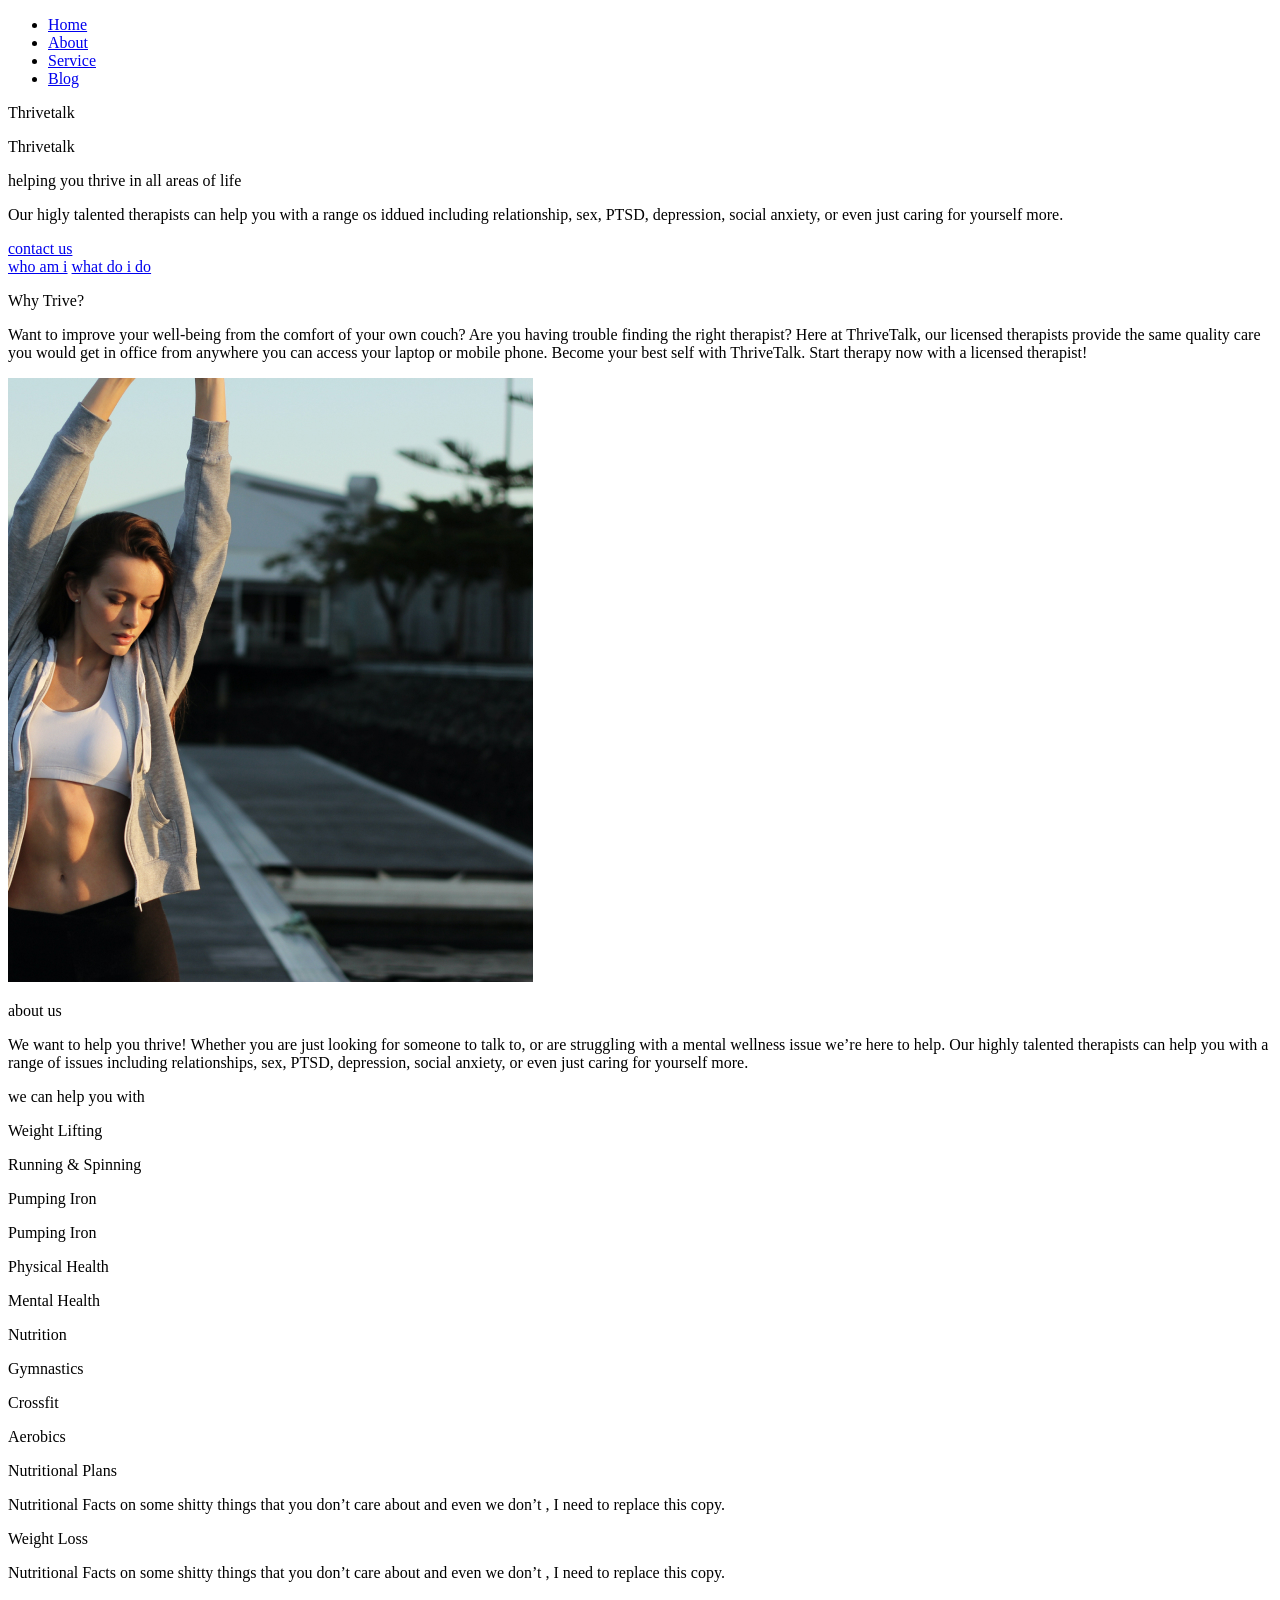
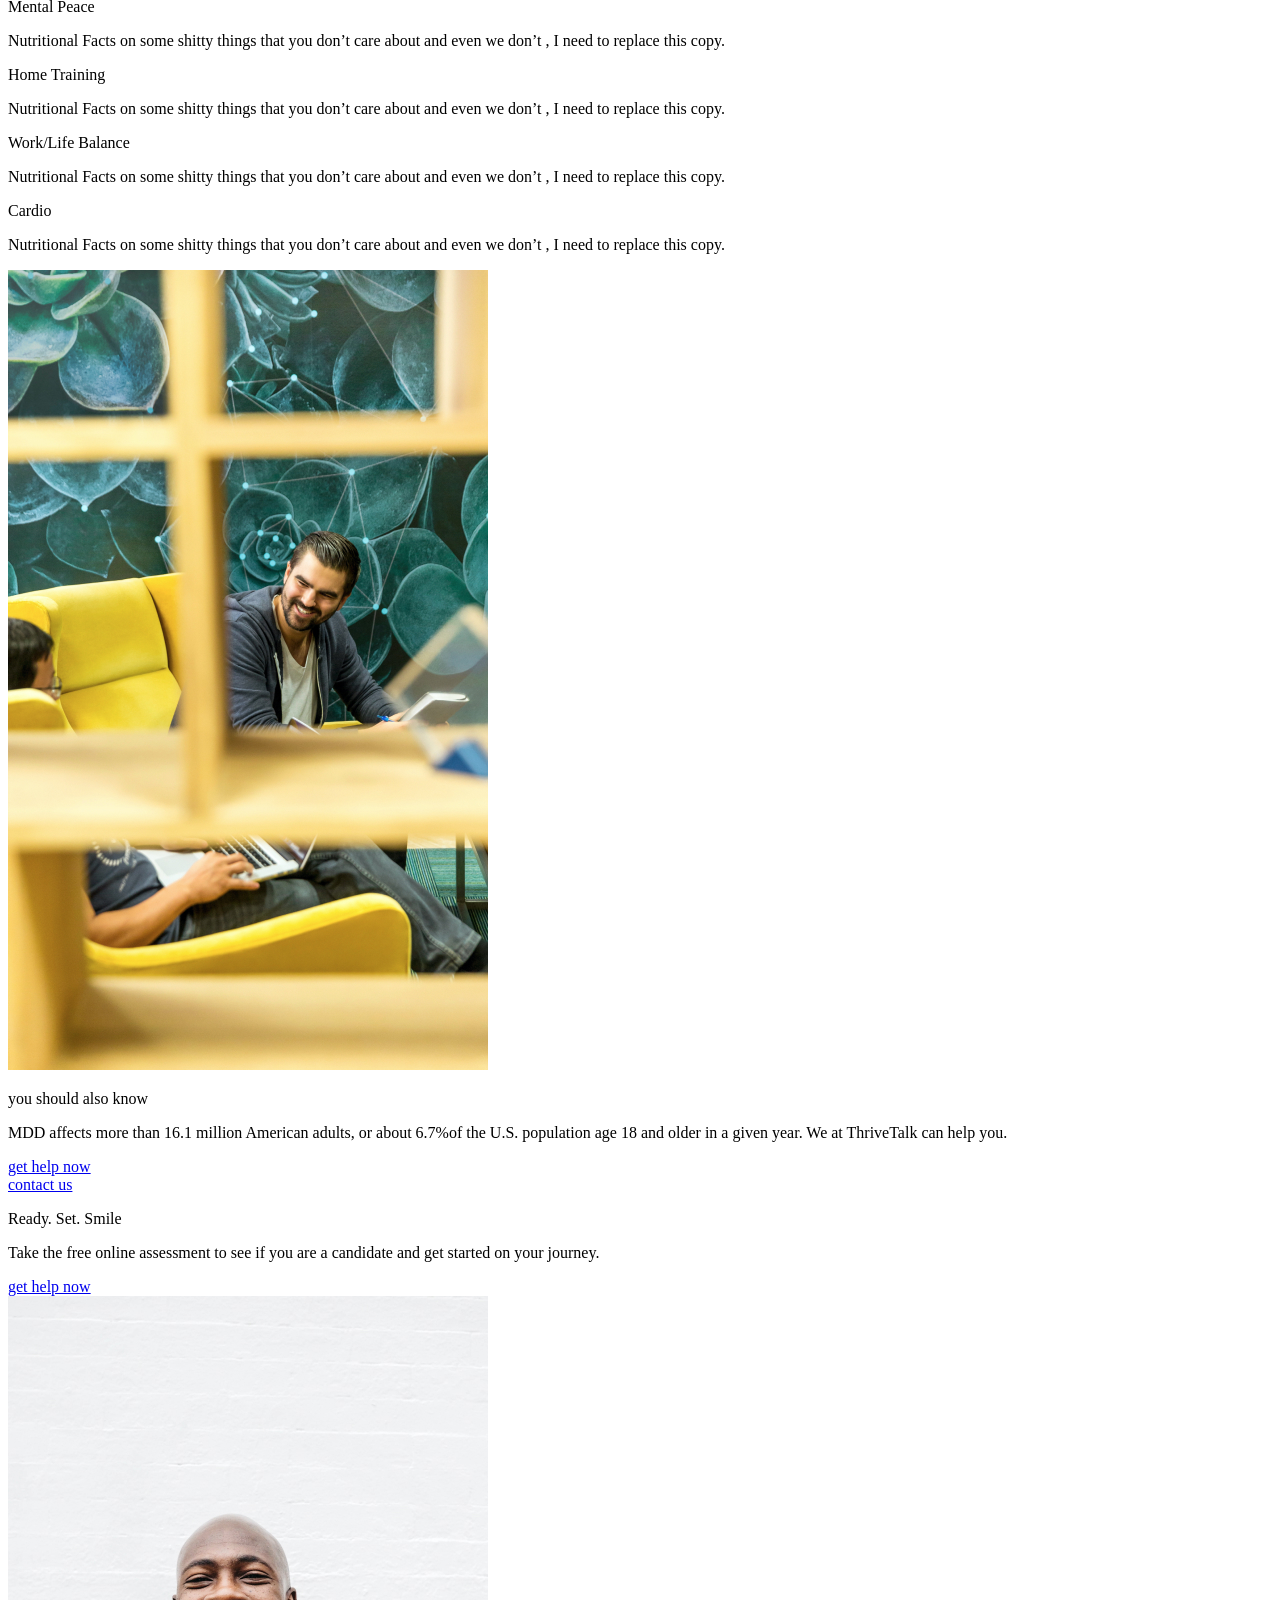
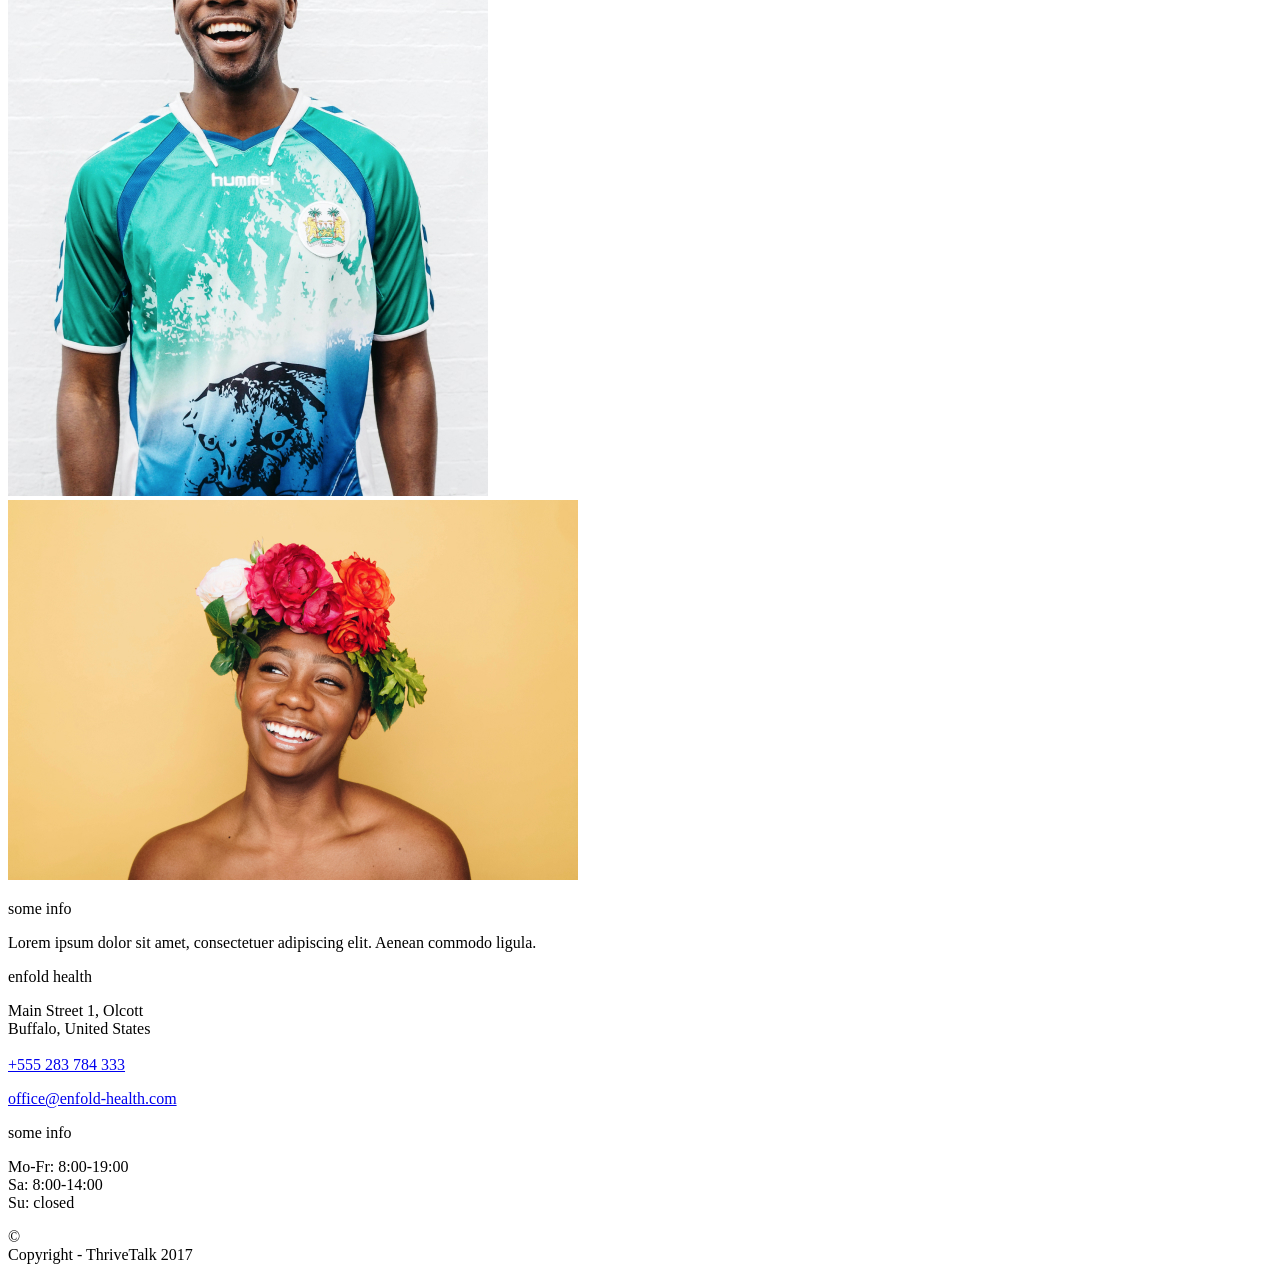
==== commit 23e6a101: "Project 95% done" ====
--- a/src/index.html
+++ b/src/index.html
@@ -13,11 +13,11 @@
   <body>
     <div class="container">
 
-      <header class="header">
-        <nav class="header_nav nav">
+      <header id="nav-toggler" class="header header__nav-toggler nav-toggler">
+        <nav  class="header_nav nav">
           <ul class="nav__list">
             <li class="nav__item">
-              <a class="nav__link" href="#home">Home</a>
+              <a class="nav__link nav__link-home" href="#home">Home</a>
             </li>
             <li class="nav__item">
               <a class="nav__link" href="#about">About</a>
@@ -60,39 +60,38 @@
           </p>
 
           <div class="help__contact contact-button">
-            <a class="contact-button__link" href="#contact-us">contact us</a>
+            <a class="help__contact__link" href="#contact-us">contact us</a>
           </div>
 
           <div class="head__questions questions">
-            <button class="questions__one" href="#who am i">who am i</button>
-            <button class="questions__two" href="#what do i do">what do i do</button>
-          </div>
-        </div>
+            <a class="questions__one" href="#who am i">who am i</a>
+            <a class="questions__two" href="#what do i do">what do i do</a>
+          </div>
+        </div>
+
       </section>
 
       <section class="why-thrive">
-        <div class="why-thrive__block"> <a name="about"></a>
+        <div class="why-thrive__block">
           <p class="why__thrive-head">Why Trive?</p>
 
-          <div class="why-thrive__text">
-            <p class="why-thrive__text-normal">
-              <span class="why-thrive__text-bold">Want to improve your well-being
-                from the comfort of your own couch? Are you having trouble finding
-                the right therapist?
-              </span>Here at ThriveTalk, our licensed
-                therapists provide the same quality care you would get in office
-                from anywhere you can access your laptop or mobile phone.
-                Become your best self with ThriveTalk. Start therapy
-                now with a licensed therapist!
-            </p>
-          </div>
-
-          <img
-            class="why-thrive__img"
-            src="./images/christopher-campbell-40367.jpg"
-            alt="girl training"
-          >
-        </div>
+          <p class="why-thrive__text-normal">
+            <span class="why-thrive__text-bold">Want to improve your well-being
+              from the comfort of your own couch? Are you having trouble finding
+              the right therapist?
+            </span>Here at ThriveTalk, our licensed
+              therapists provide the same quality care you would get in office
+              from anywhere you can access your laptop or mobile phone.
+              Become your best self with ThriveTalk. Start therapy
+              now with a licensed therapist!
+          </p>
+        </div>
+
+        <img
+          class="why-thrive__img"
+          src="./images/christopher-campbell-40367.jpg"
+          alt="girl training"
+        >
       </section>
 
       <section class="about-us" id="about">
@@ -107,41 +106,37 @@
             or even just caring for yourself more.
           </p>
         </div>
+
+        <p class="about-us__head-next-block" id="service">we can help you with</p>
       </section>
 
       <section class="we-help">
-        <a name="service"></a>
-        <p class="we-help__head">we can help you with</p>
-
-        <div class="we-help__boxes boxes">
-          <div class="we-help__block we-help__block--pink">
-            <div class="we-help__item-box--unvisable"></div>
-            <div class="we-help__item-dot"></div>
-            <p class="we-help__item-text">Weight Lifting</p>
-          </div>
-
-          <div class="we-help__block we-help__block--green">
-            <div class="we-help__item-box--unvisable"></div>
-            <div class="we-help__item-dot"></div>
-            <p class="we-help__item-text">Running & Spinning</p>
-          </div>
-
-          <div class="we-help__block we-help__block--turquoise">
-            <div class="we-help__item-box--unvisable"></div>
-            <div class="we-help__item-dot"></div>
-            <p class="we-help__item-text">Pumping Iron</p>
-          </div>
-
-          <div class="we-help__block we-help__block--blue">
-            <div class="we-help__item-box--unvisable"></div>
-            <div class="we-help__item-dot"></div>
-            <p class="we-help__item-text">Pumping Iron</p>
-          </div>
-        </div>
-      </section>
-
-      <section class="cards">
-        <a name="blog"></a>
+        <div class="we-help__block we-help__block--pink">
+          <div class="we-help__item-box--unvisable"></div>
+          <div class="we-help__item-dot"></div>
+          <p class="we-help__item-text">Weight Lifting</p>
+        </div>
+
+        <div class="we-help__block we-help__block--green">
+          <div class="we-help__item-box--unvisable"></div>
+          <div class="we-help__item-dot"></div>
+          <p class="we-help__item-text">Running & Spinning</p>
+        </div>
+
+        <div class="we-help__block we-help__block--turquoise">
+          <div class="we-help__item-box--unvisable"></div>
+          <div class="we-help__item-dot"></div>
+          <p class="we-help__item-text">Pumping Iron</p>
+        </div>
+
+        <div class="we-help__block we-help__block--blue">
+          <div class="we-help__item-box--unvisable"></div>
+          <div class="we-help__item-dot"></div>
+          <p class="we-help__item-text">Pumping Iron</p>
+        </div>
+      </section>
+
+      <section class="cards" id="who am i">
         <div class="cards__block cards__block--violet">
           <div class="cards__item-box--unvisable"></div>
           <div class="cards__item-dot"></div>
@@ -179,7 +174,7 @@
         </div>
       </section>
 
-      <section class="text-cards">
+      <section class="text-cards" id="blog">
         <div class="text-cards__block text-cards__block--nutritional">
           <p class="text-cards__item-head">Nutritional Plans</p>
           <p class="text-cards__item-text">
@@ -243,11 +238,11 @@
             the U.S. population age 18 and older in a given year. We at
             <span class="more-info__text-jeneral-H3">ThriveTalk</span> can help you.
           </p>
-          <a class="more-info__text-link" href="#get_help_now">get help now</a>
-        </div>
-      </section>
-
-      <section class="contact-us">
+          <a class="more-info__text-link" href="tel:+555 283 784 333">get help now</a>
+        </div>
+      </section>
+
+      <section class="contact-us" id="what do i do">
         <div class="contact-us__text">
           <a class="contact-us__text-link" href="#contact-us">contact us</a>
           <p class="contact-us__text-head">Ready. Set. Smile</p>
@@ -255,7 +250,7 @@
             Take the free online assessment to see if you are a candidate and
             get started on your journey.
           </p>
-          <a class="contact-us__text-link-help" href="#get_help_now">get help now</a>
+          <a class="contact-us__text-link-help" href="tel:+555 283 784 333">get help now</a>
         </div>
 
         <img
@@ -282,8 +277,11 @@
           </div>
 
           <div class="some-info__block text-cards__block--nutritional">
-            <p class="some-info__item-head"><a name="get_help_now"></a>enfold health</p>
-            <p class="some-info__item-text">Main Street 1, Olcott<br>Buffalo, United States<br><br>+555 283 784 333
+            <p class="some-info__item-head">enfold health</p>
+            <p class="some-info__item-text">
+              Main Street 1, Olcott<br>
+              Buffalo, United States<br><br>
+              <a href="tel:+555 283 784 333">+555 283 784 333</a>
             </p>
             <a
               href="mailto:office@enfold-health.com"
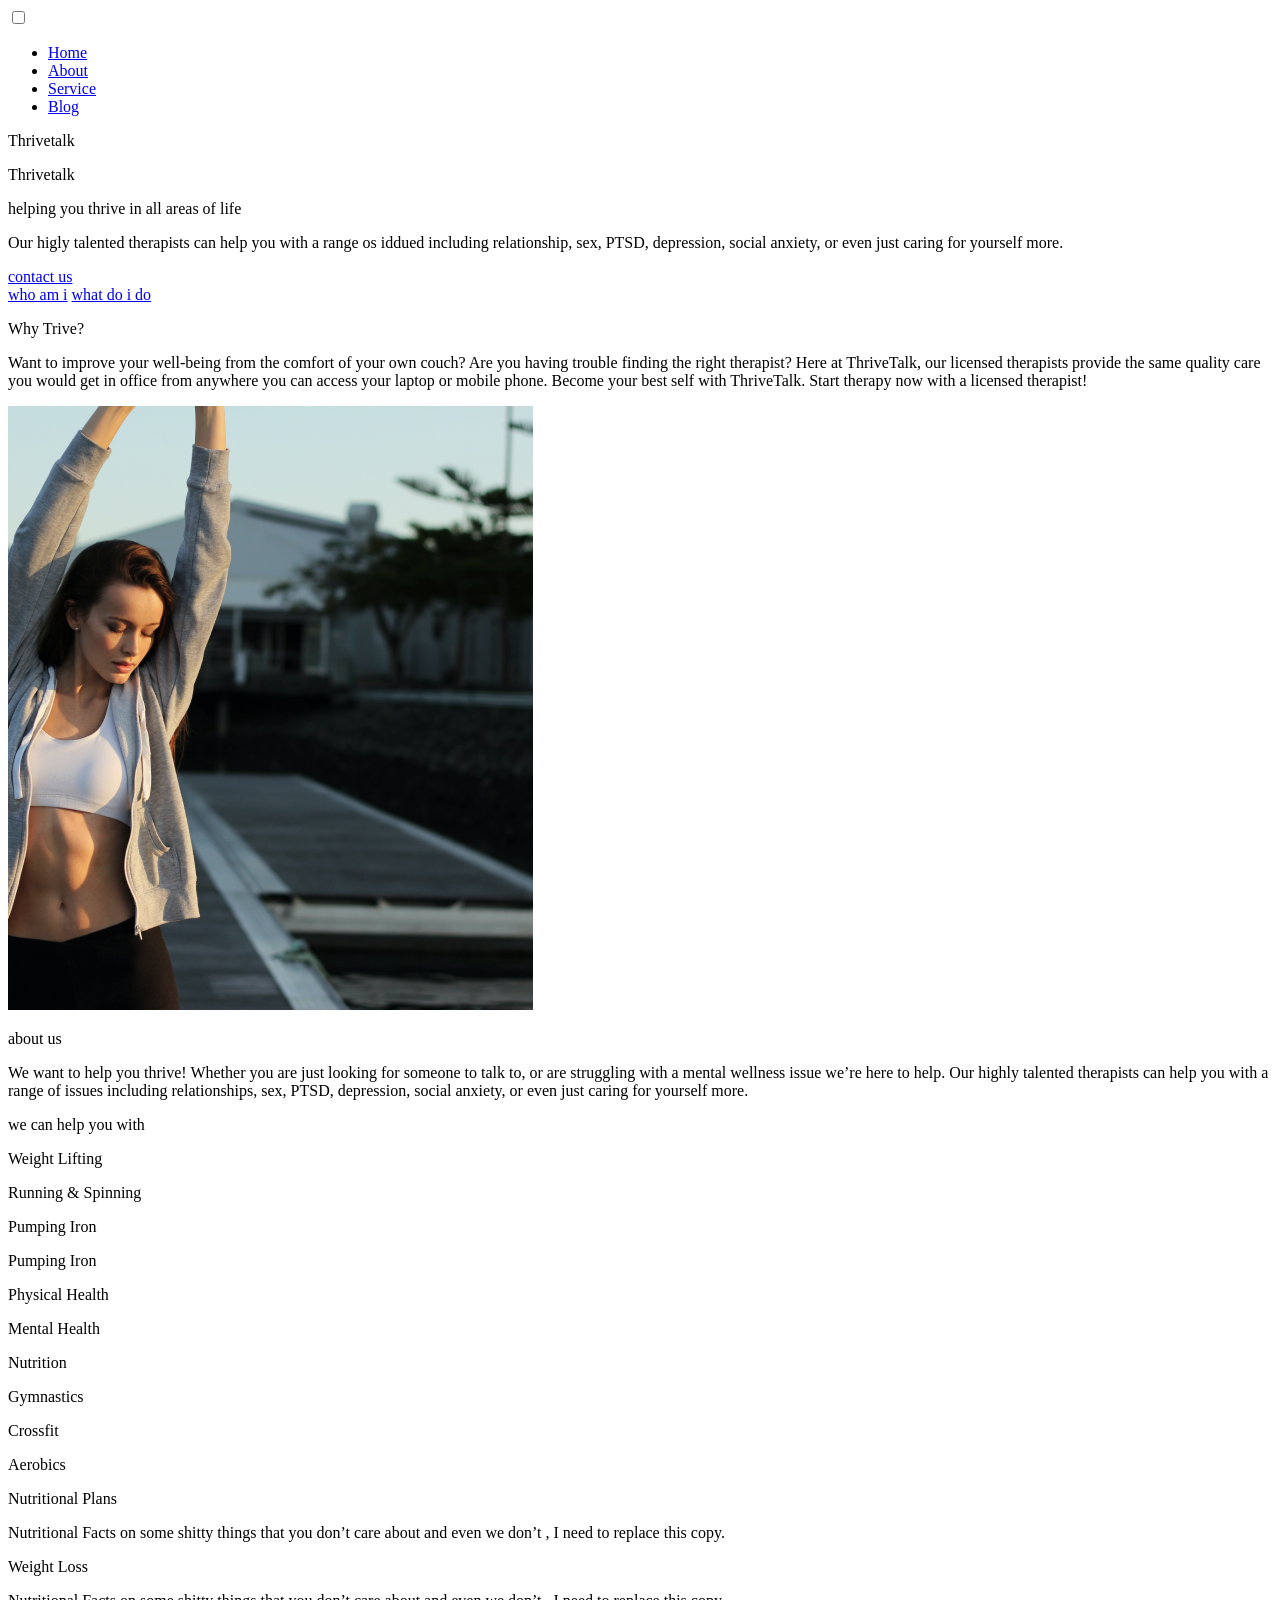
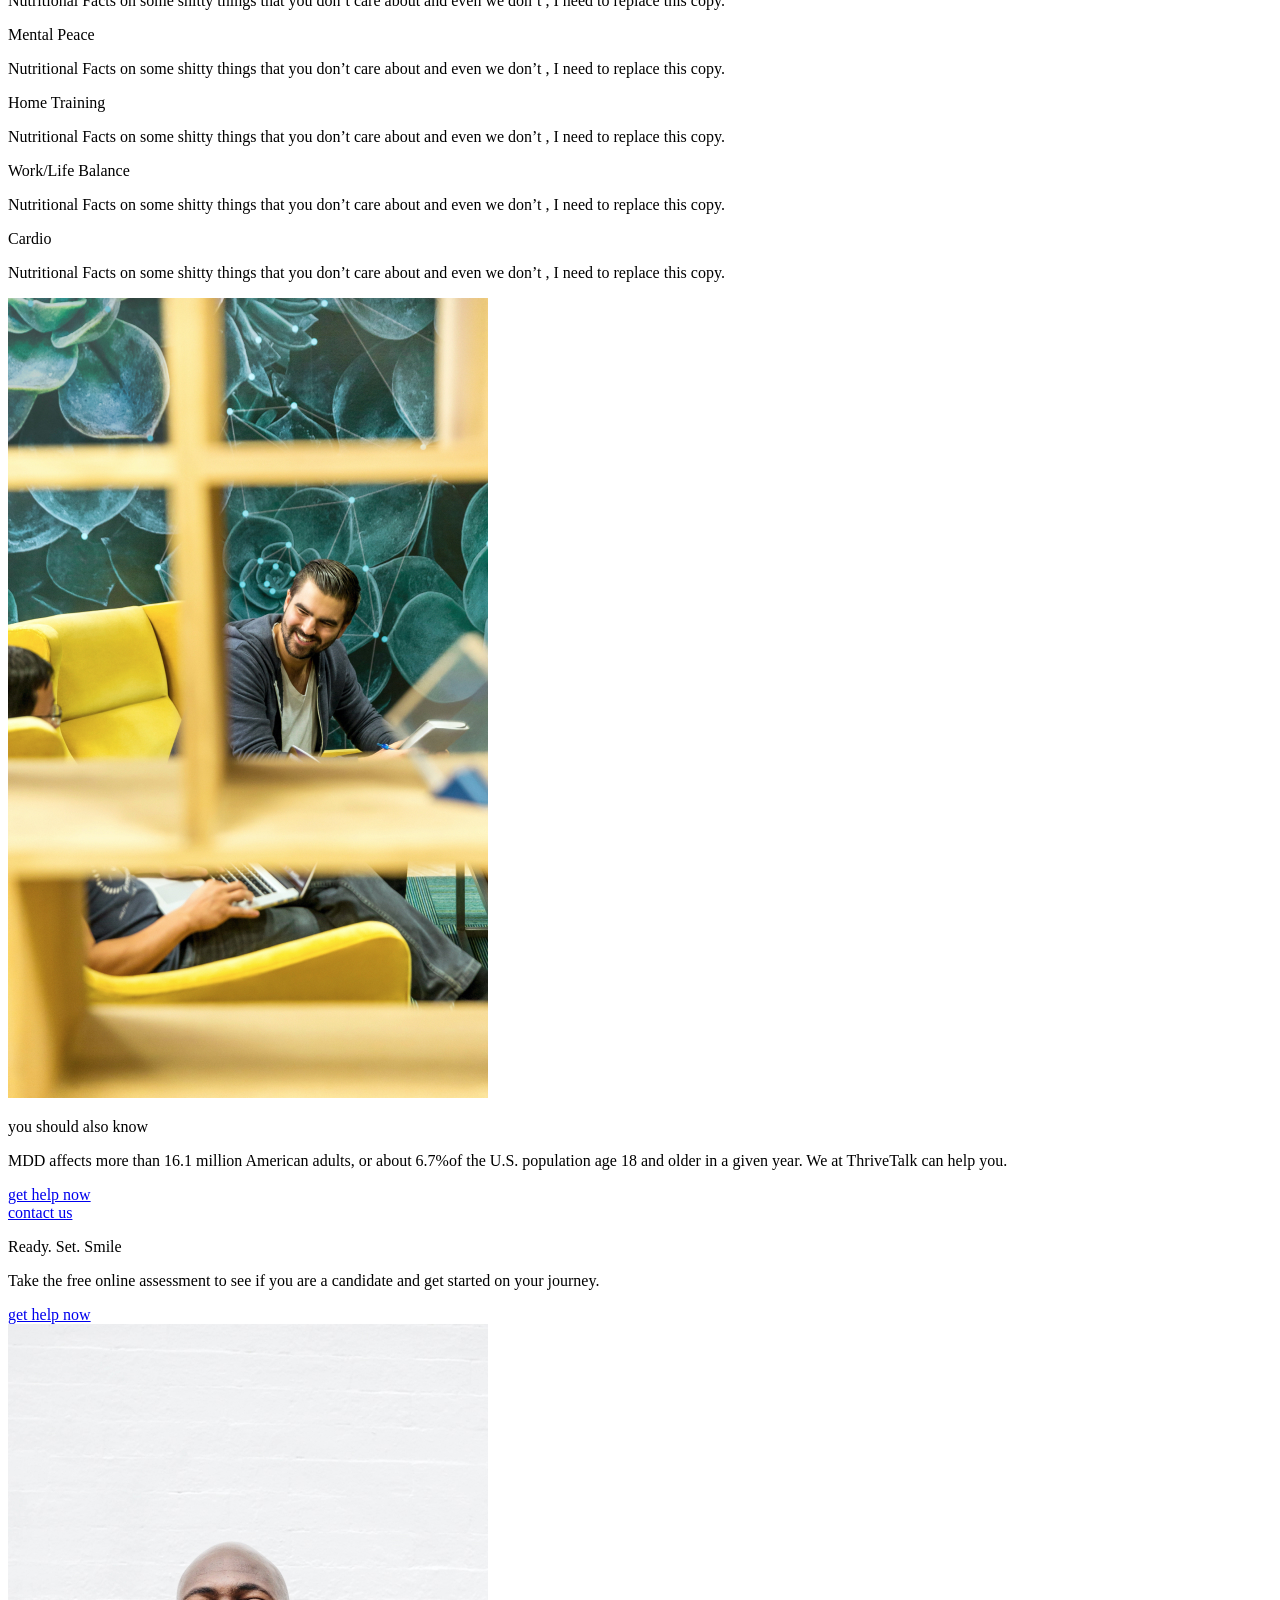
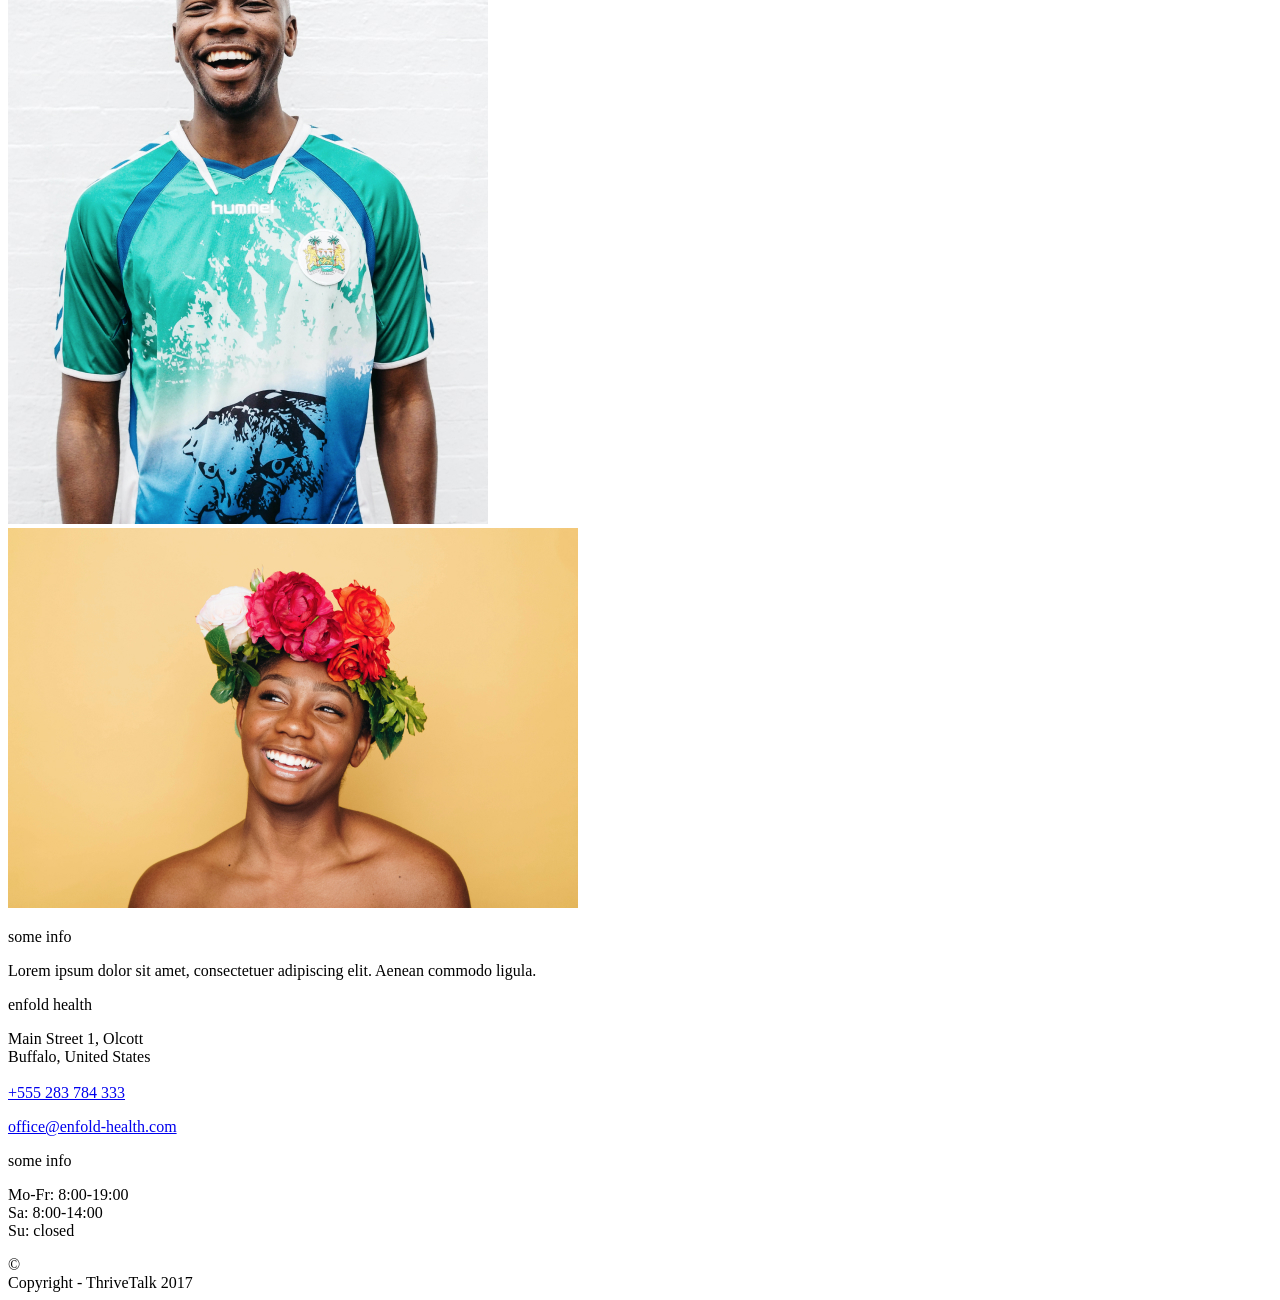
==== commit 85b8177b: "Redone after code review" ====
--- a/src/index.html
+++ b/src/index.html
@@ -15,6 +15,16 @@
 
       <header id="nav-toggler" class="header header__nav-toggler nav-toggler">
         <nav  class="header_nav nav">
+          <input
+            type="checkbox"
+            class="nav__toggler toggler"
+            id="toggler"
+          >
+
+          <label for="toggler" class="toggler__button">
+            <span class="toggler__span"></span>
+          </label>
+
           <ul class="nav__list">
             <li class="nav__item">
               <a class="nav__link nav__link-home" href="#home">Home</a>
@@ -281,7 +291,7 @@
             <p class="some-info__item-text">
               Main Street 1, Olcott<br>
               Buffalo, United States<br><br>
-              <a href="tel:+555 283 784 333">+555 283 784 333</a>
+              <a href="tel:+555 283 784 333" class="some-info__item-link">+555 283 784 333</a>
             </p>
             <a
               href="mailto:office@enfold-health.com"
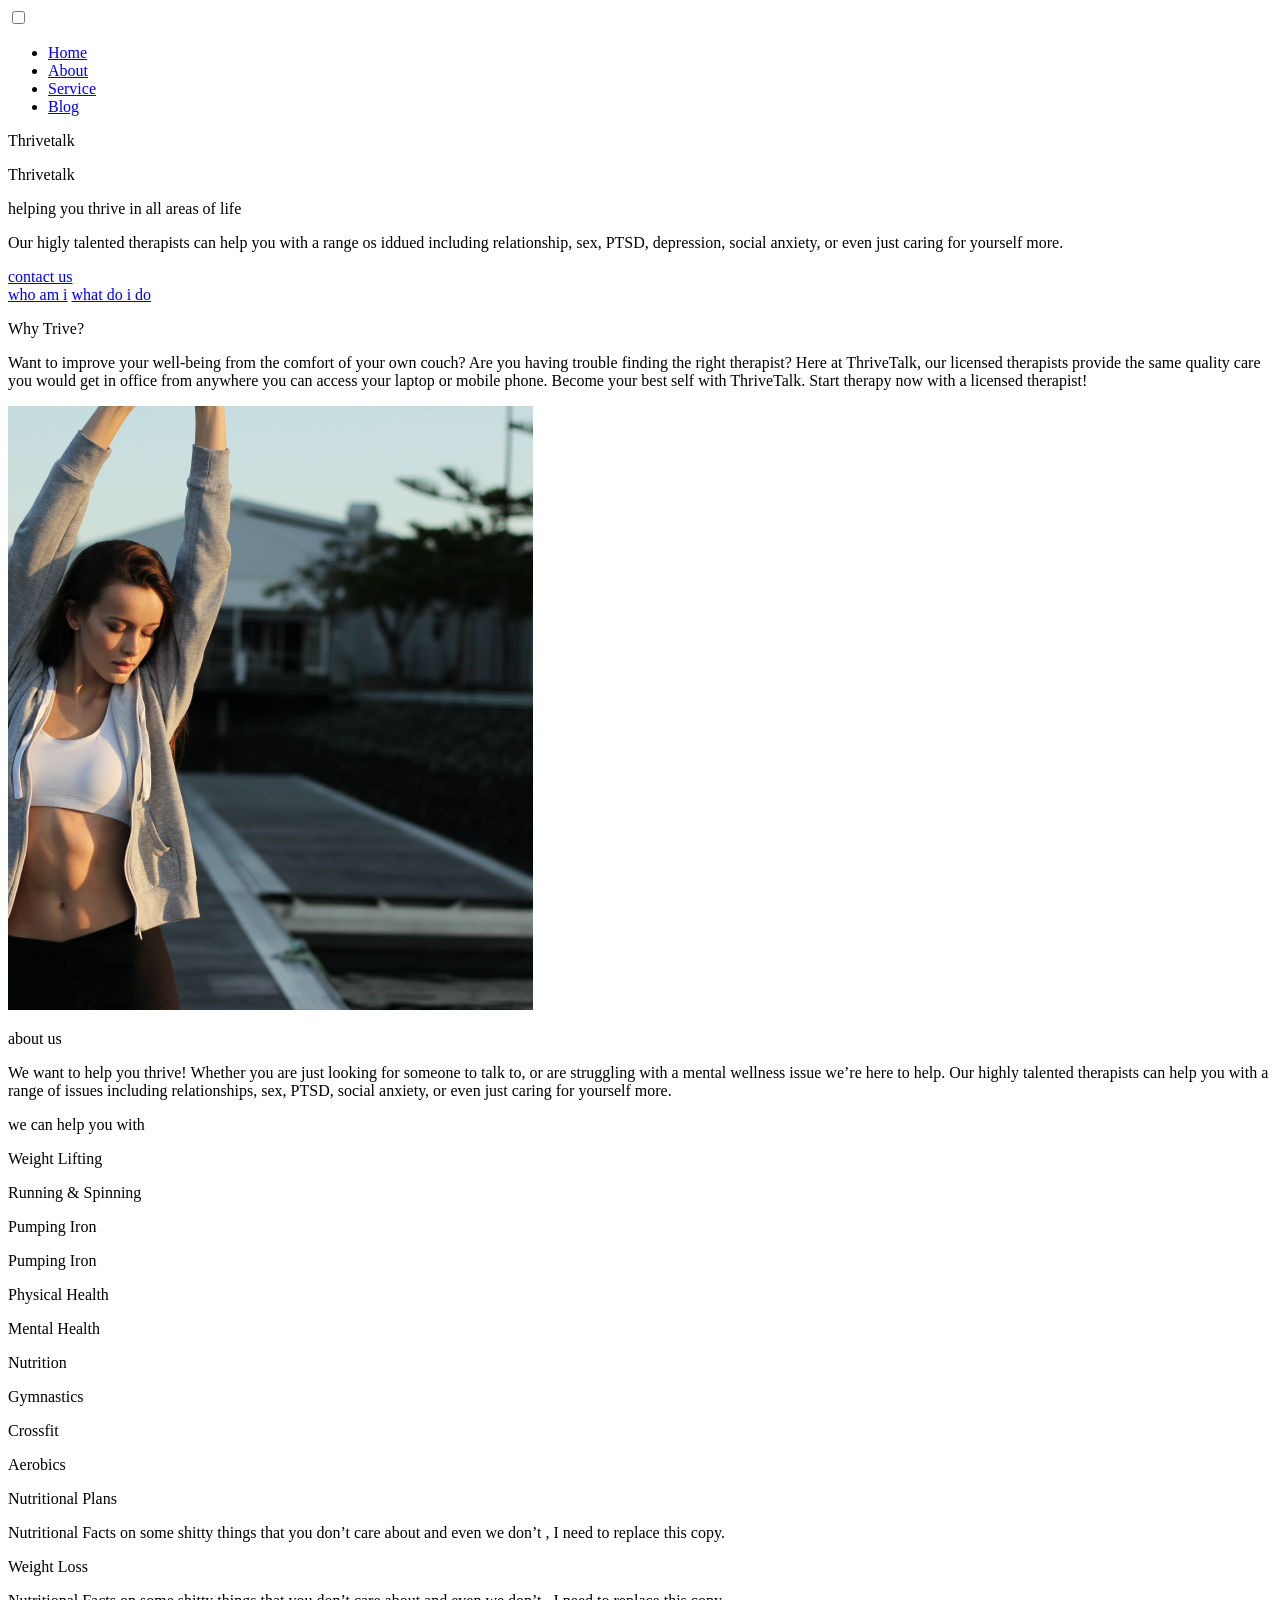
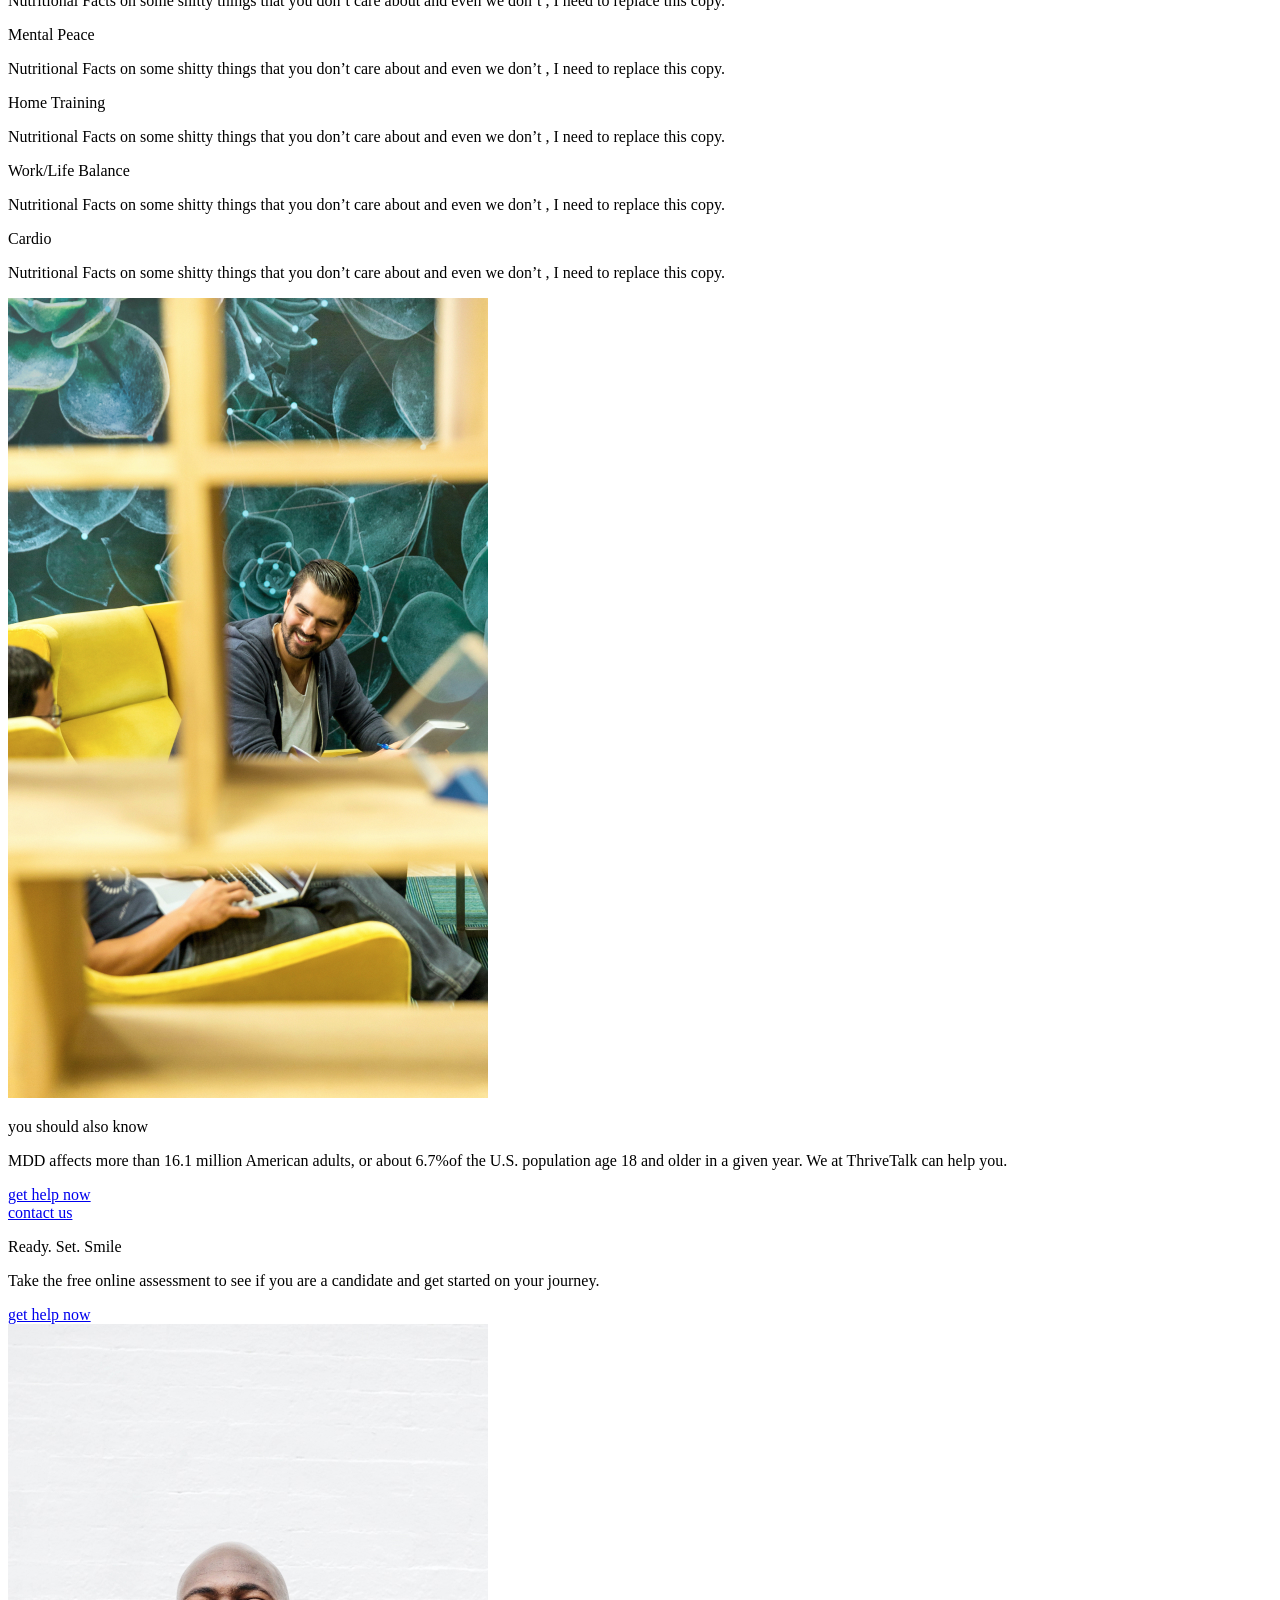
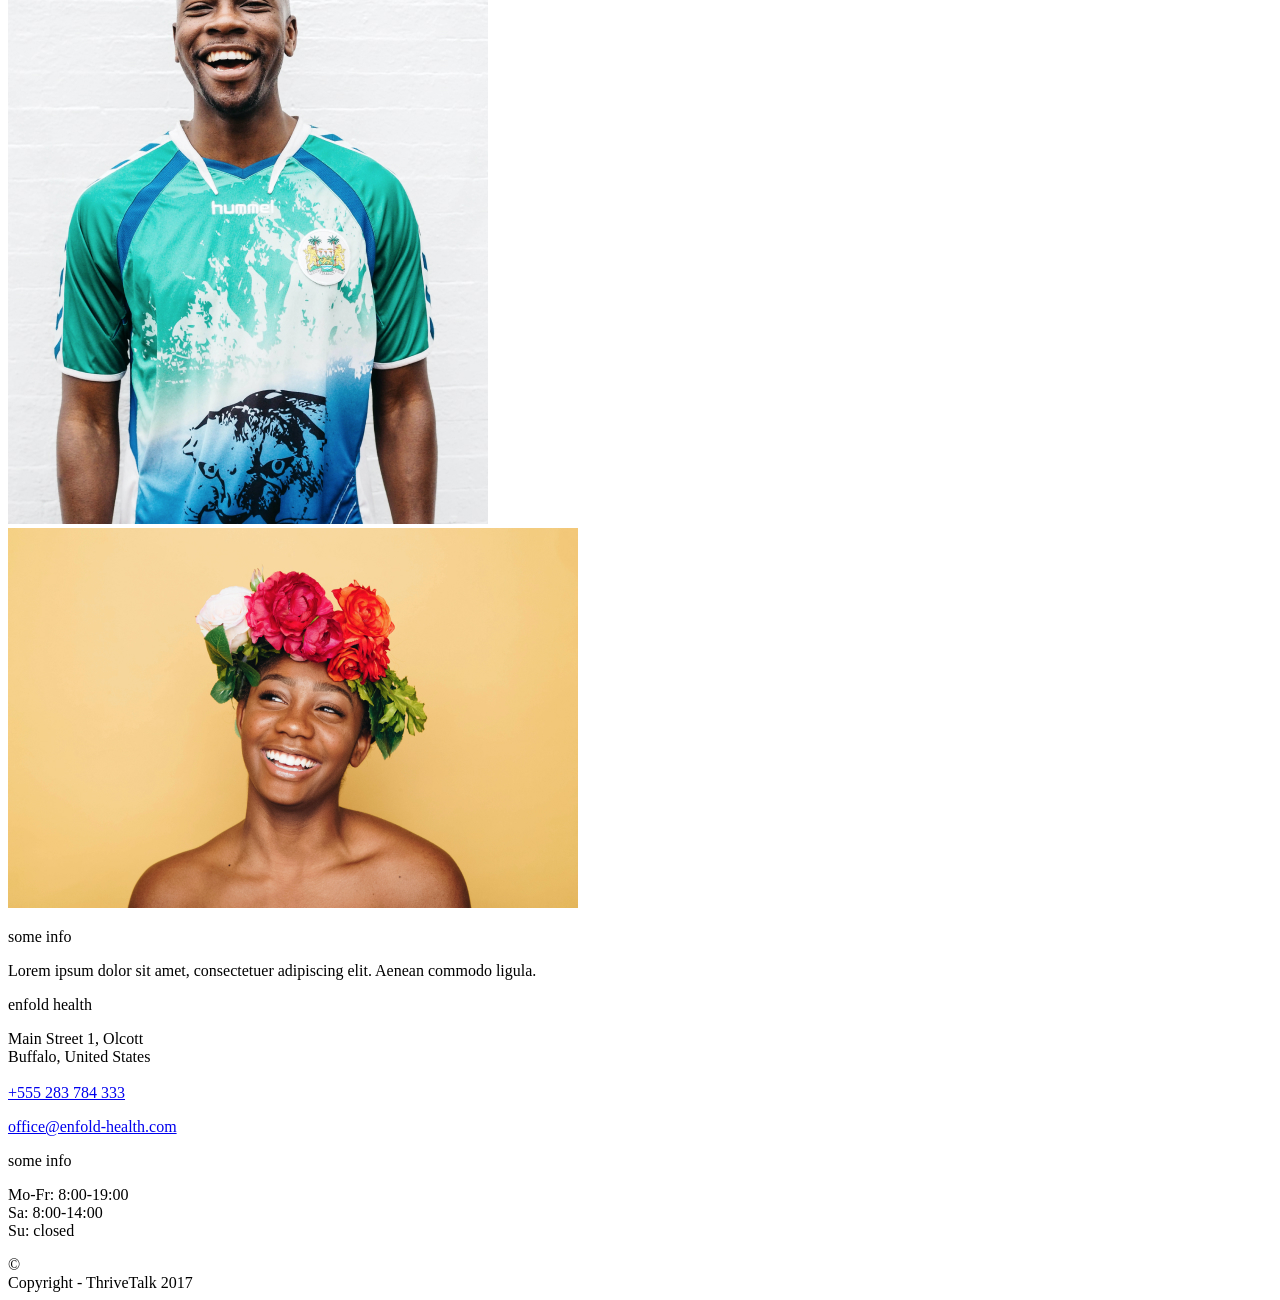
==== commit c0e60f1a: "Redone after code review" ====
--- a/src/index.html
+++ b/src/index.html
@@ -112,7 +112,7 @@
             We want to help you thrive! Whether you are just looking for someone
             to talk to, or are struggling with a mental wellness issue we’re here
             to help.  Our highly talented therapists can help you with a range of
-            issues including relationships, sex, PTSD, depression, social anxiety,
+            issues including relationships, sex, PTSD, social anxiety,
             or even just caring for yourself more.
           </p>
         </div>
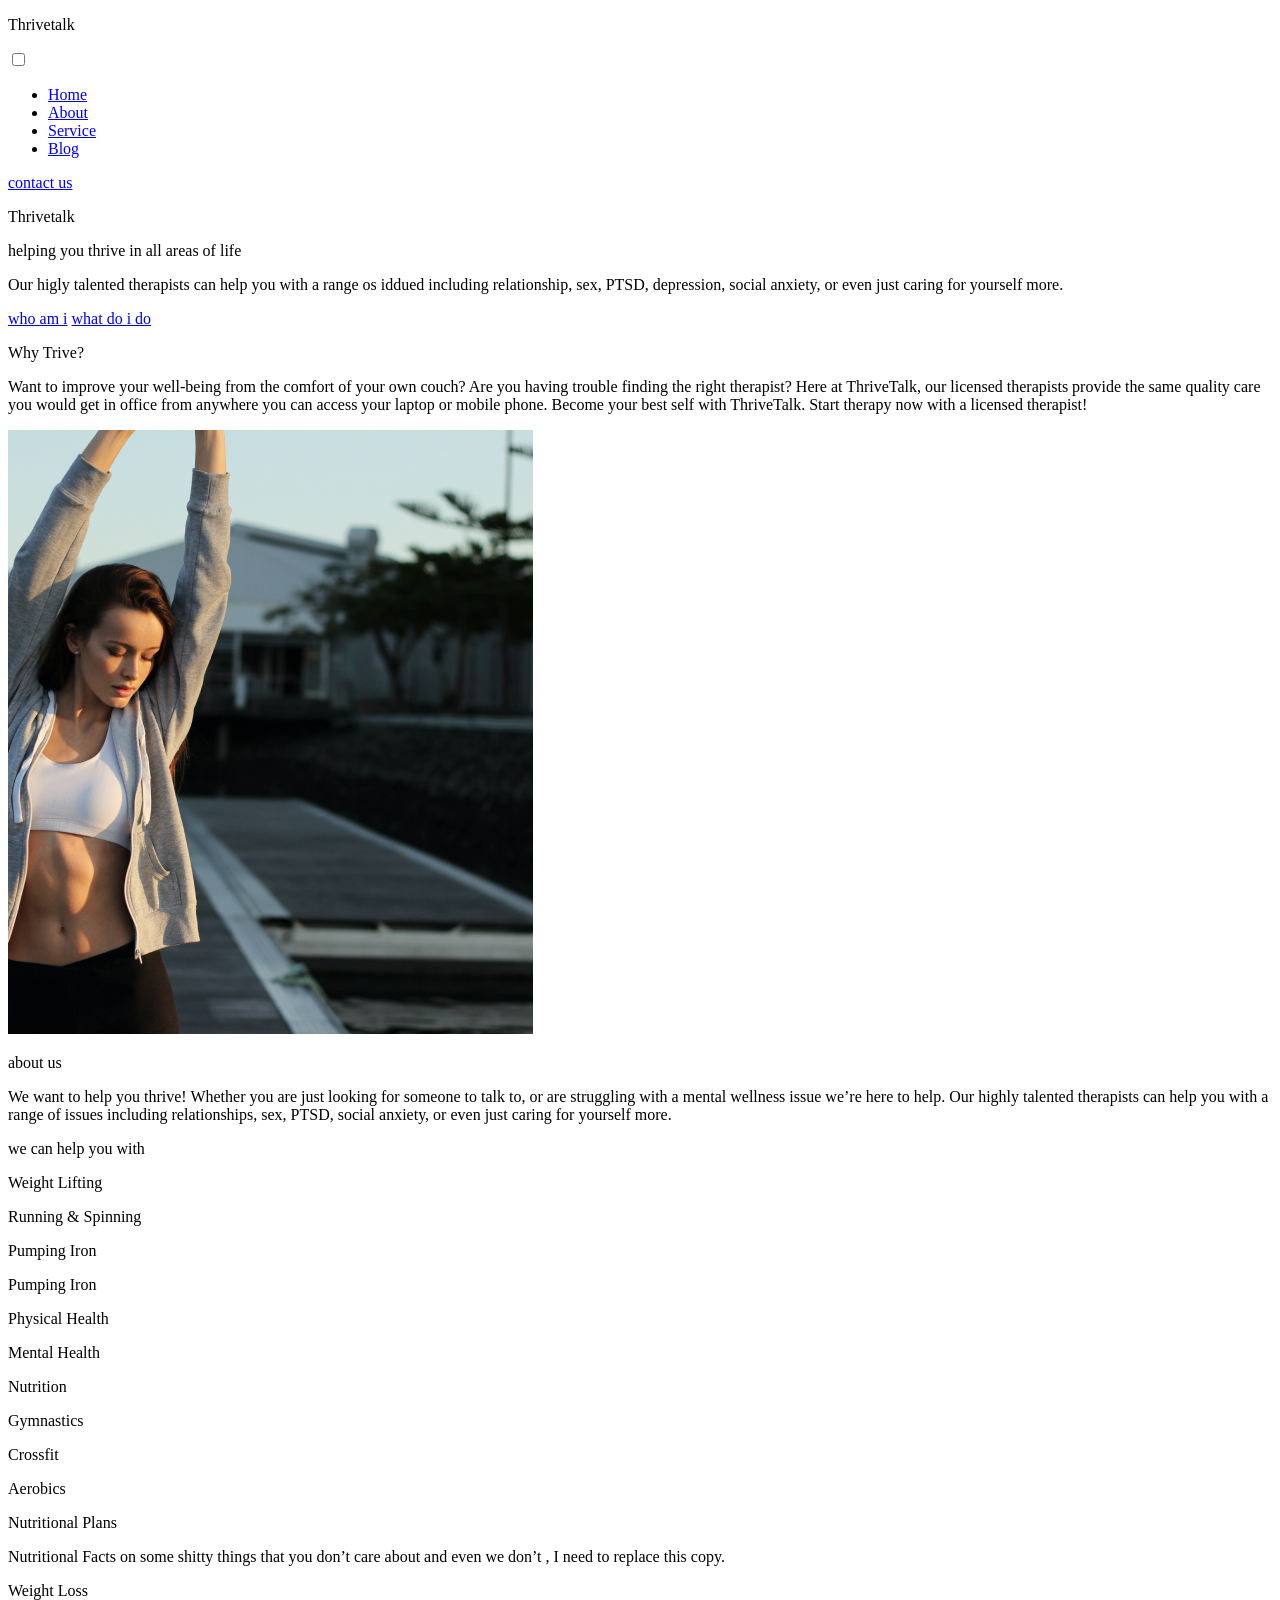
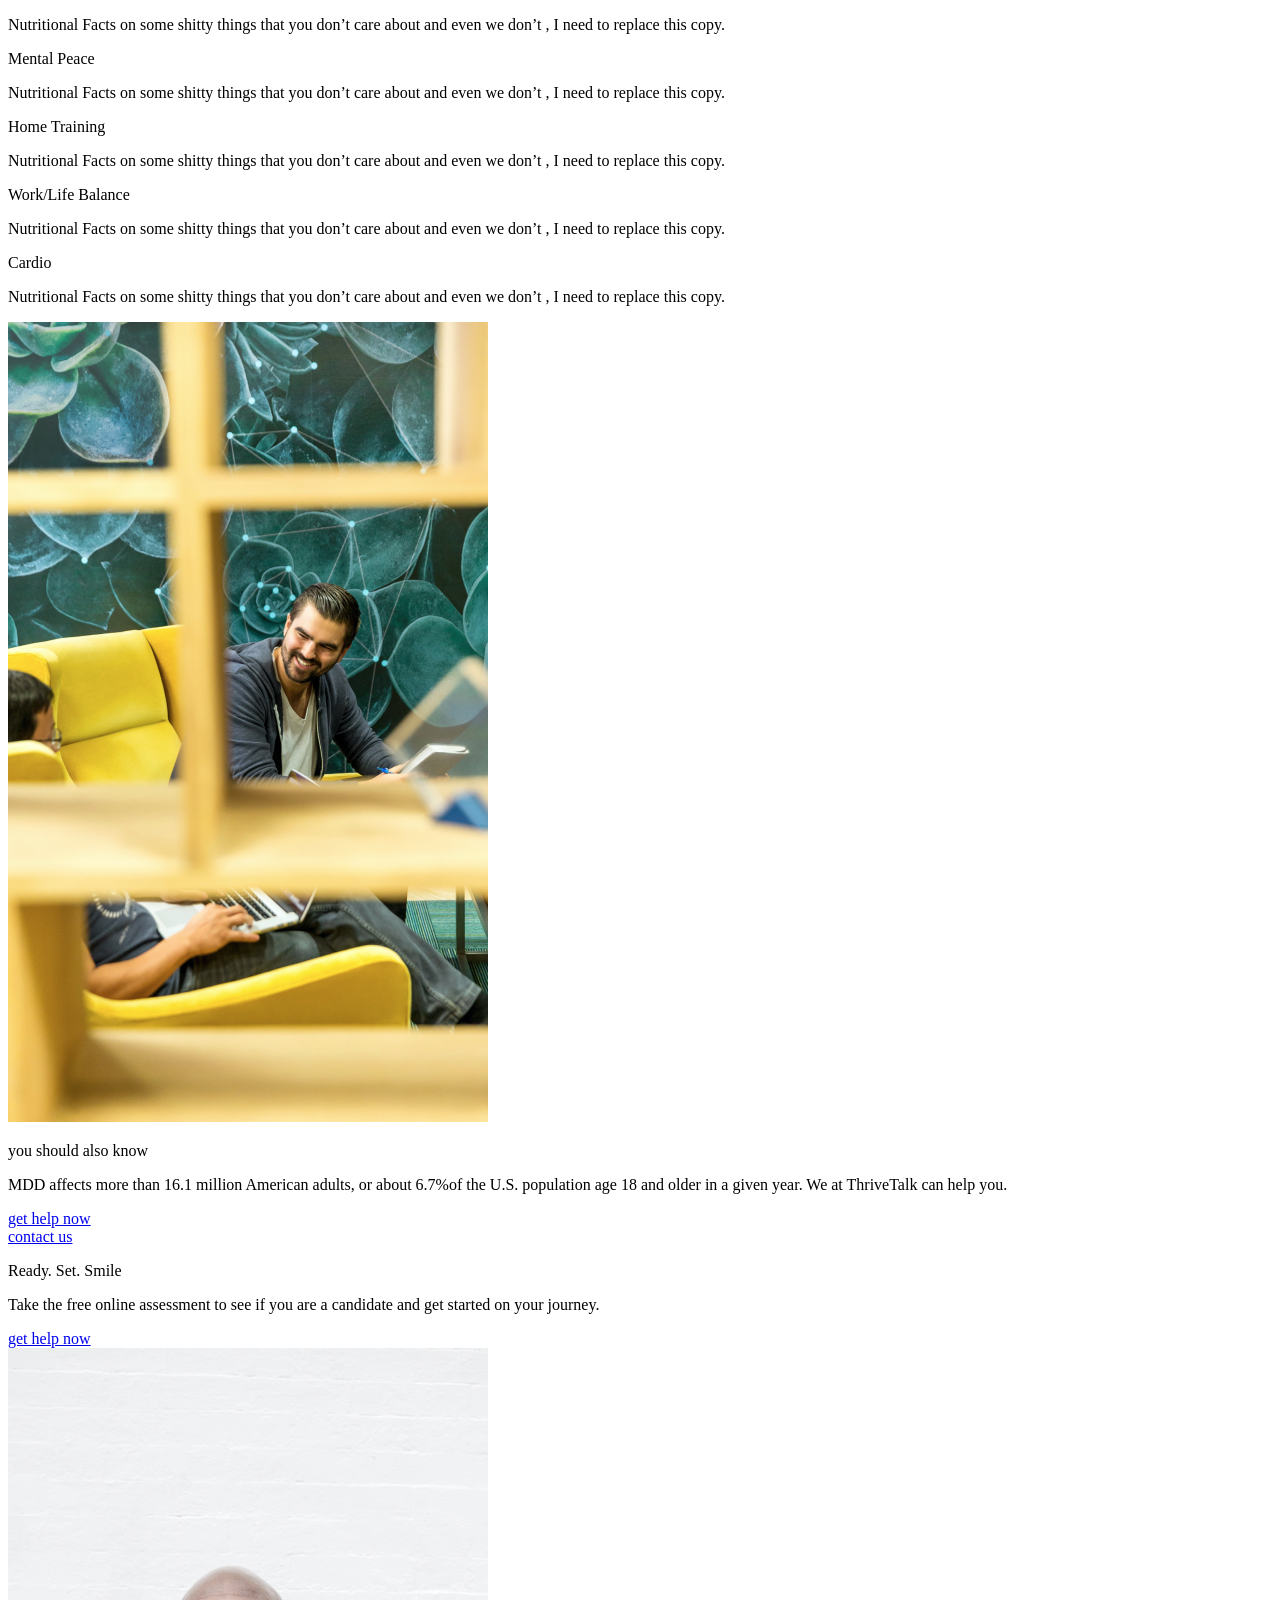
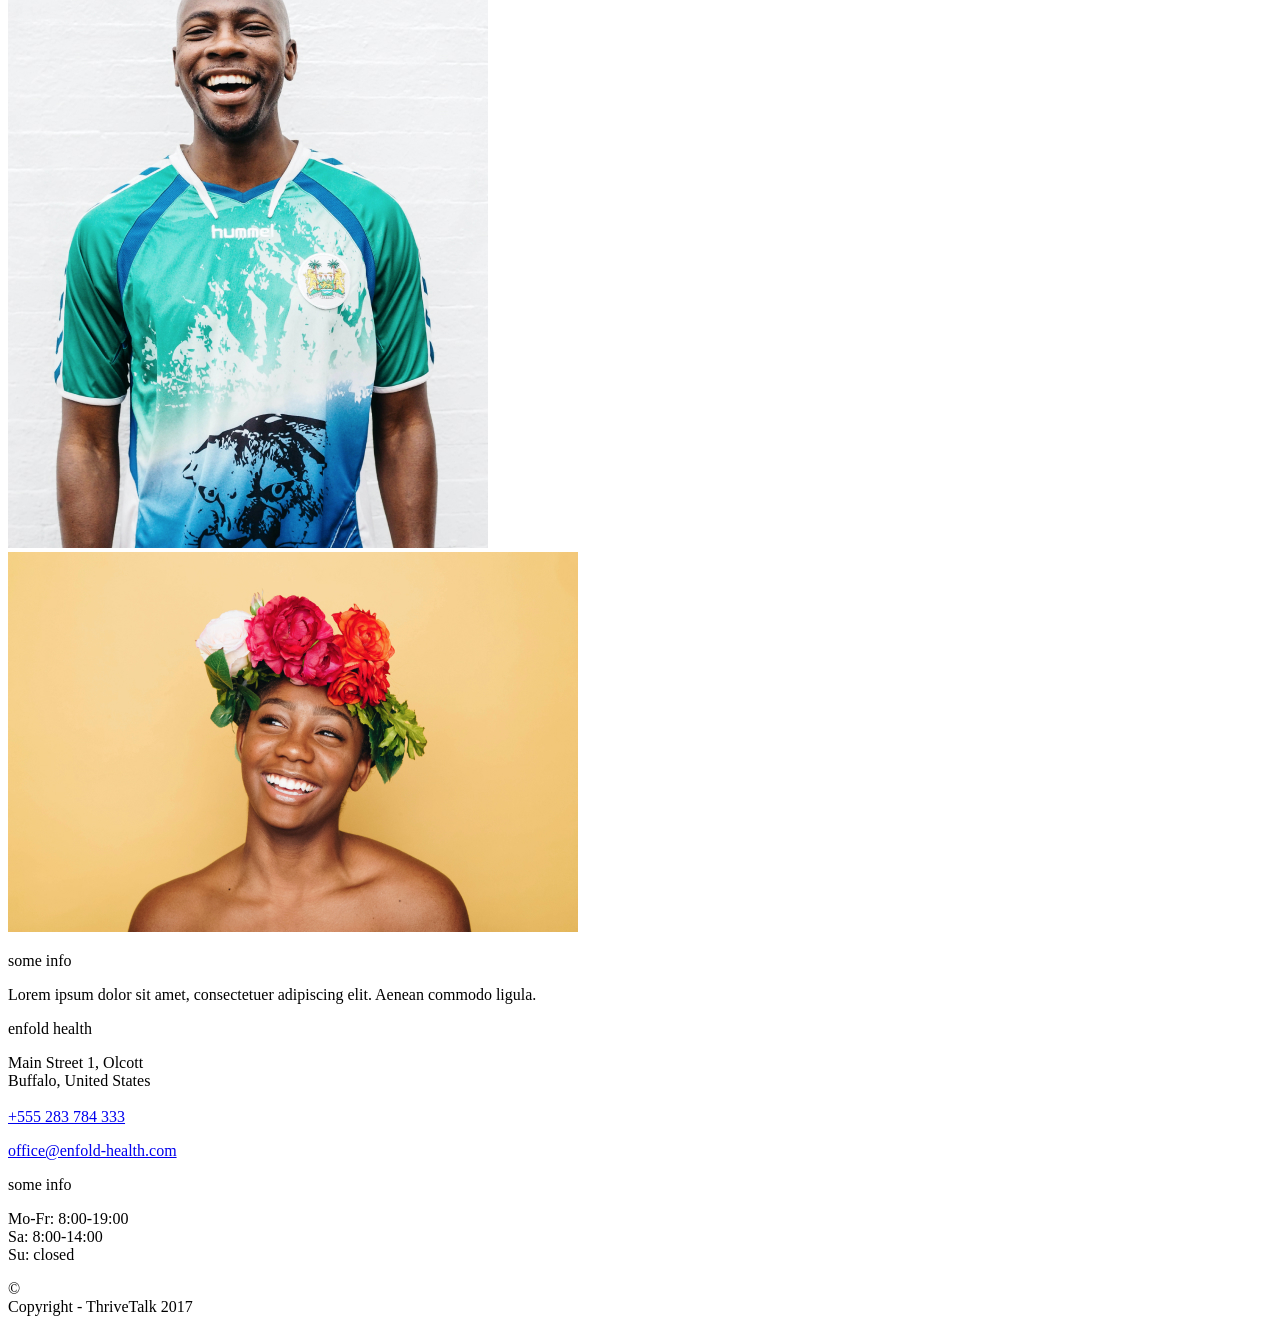
==== commit bef441c8: "Redone head and picture in some-info" ====
--- a/src/index.html
+++ b/src/index.html
@@ -14,32 +14,40 @@
     <div class="container">
 
       <header id="nav-toggler" class="header header__nav-toggler nav-toggler">
-        <nav  class="header_nav nav">
-          <input
-            type="checkbox"
-            class="nav__toggler toggler"
-            id="toggler"
-          >
-
-          <label for="toggler" class="toggler__button">
-            <span class="toggler__span"></span>
-          </label>
-
-          <ul class="nav__list">
-            <li class="nav__item">
-              <a class="nav__link nav__link-home" href="#home">Home</a>
-            </li>
-            <li class="nav__item">
-              <a class="nav__link" href="#about">About</a>
-            </li>
-            <li class="nav__item">
-              <a class="nav__link" href="#service">Service</a>
-            </li>
-            <li class="nav__item">
-              <a class="nav__link" href="#blog">Blog</a>
-            </li>
-          </ul>
-        </nav>
+          <div class="heder__logotip logotip-one">
+            <p>Thrivetalk</p>
+          </div>
+  
+          <nav  class="header_nav nav">
+            <input
+              type="checkbox"
+              class="nav__toggler toggler"
+              id="toggler"
+            >
+  
+            <label for="toggler" class="toggler__button header__toggler">
+              <span class="toggler__span"></span>
+            </label>
+  
+            <ul class="nav__list">
+              <li class="nav__item">
+                <a class="nav__link nav__link-home" href="#home">Home</a>
+              </li>
+              <li class="nav__item">
+                <a class="nav__link" href="#about">About</a>
+              </li>
+              <li class="nav__item">
+                <a class="nav__link" href="#service">Service</a>
+              </li>
+              <li class="nav__item">
+                <a class="nav__link" href="#blog">Blog</a>
+              </li>
+            </ul>
+          </nav>
+
+          <div class="heder__contact contact-button">
+            <a class="heder__contact__link" href="#contact-us">contact us</a>
+          </div>
       </header>
 
       <section class="help-you">
@@ -51,10 +59,6 @@
         </div>
 
         <div class="help">
-          <div class="help__logotip-one logotip-one">
-            <p>Thrivetalk</p>
-          </div>
-
           <div class="help__logotip-two logotip-two">
             <p>Thrivetalk</p>
           </div>
@@ -68,10 +72,6 @@
             os iddued including relationship, sex, PTSD, depression,
             social anxiety, or even just caring for yourself more.
           </p>
-
-          <div class="help__contact contact-button">
-            <a class="help__contact__link" href="#contact-us">contact us</a>
-          </div>
 
           <div class="head__questions questions">
             <a class="questions__one" href="#who am i">who am i</a>
